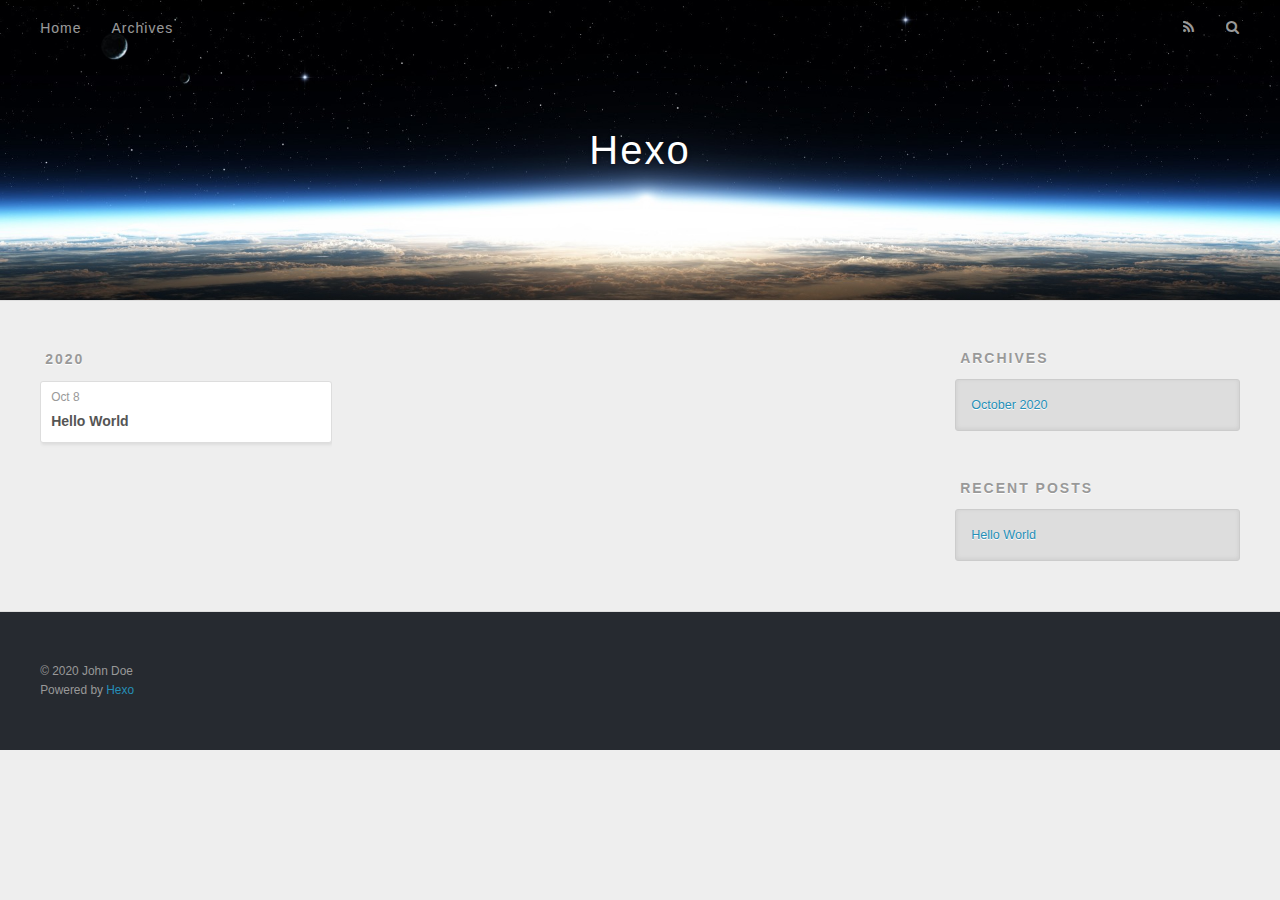
==== archives/index.html @ bf4c4997 "Site updated: 2020-10-08 22:23:46" ====
<!DOCTYPE html>
<html>
<head>
  <meta charset="utf-8">
  

  
  <title>Archives | Hexo</title>
  <meta name="viewport" content="width=device-width, initial-scale=1, maximum-scale=1">
  <meta property="og:type" content="website">
<meta property="og:title" content="Hexo">
<meta property="og:url" content="http://example.com/archives/index.html">
<meta property="og:site_name" content="Hexo">
<meta property="og:locale" content="en_US">
<meta property="article:author" content="John Doe">
<meta name="twitter:card" content="summary">
  
    <link rel="alternate" href="/atom.xml" title="Hexo" type="application/atom+xml">
  
  
    <link rel="icon" href="/favicon.png">
  
  
    <link href="//fonts.googleapis.com/css?family=Source+Code+Pro" rel="stylesheet" type="text/css">
  
  
<link rel="stylesheet" href="/css/style.css">

<meta name="generator" content="Hexo 5.2.0"></head>

<body>
  <div id="container">
    <div id="wrap">
      <header id="header">
  <div id="banner"></div>
  <div id="header-outer" class="outer">
    <div id="header-title" class="inner">
      <h1 id="logo-wrap">
        <a href="/" id="logo">Hexo</a>
      </h1>
      
    </div>
    <div id="header-inner" class="inner">
      <nav id="main-nav">
        <a id="main-nav-toggle" class="nav-icon"></a>
        
          <a class="main-nav-link" href="/">Home</a>
        
          <a class="main-nav-link" href="/archives">Archives</a>
        
      </nav>
      <nav id="sub-nav">
        
          <a id="nav-rss-link" class="nav-icon" href="/atom.xml" title="RSS Feed"></a>
        
        <a id="nav-search-btn" class="nav-icon" title="Search"></a>
      </nav>
      <div id="search-form-wrap">
        <form action="//google.com/search" method="get" accept-charset="UTF-8" class="search-form"><input type="search" name="q" class="search-form-input" placeholder="Search"><button type="submit" class="search-form-submit">&#xF002;</button><input type="hidden" name="sitesearch" value="http://example.com"></form>
      </div>
    </div>
  </div>
</header>
      <div class="outer">
        <section id="main">
  
  
    
    
      
      
      <section class="archives-wrap">
        <div class="archive-year-wrap">
          <a href="/archives/2020" class="archive-year">2020</a>
        </div>
        <div class="archives">
    
    <article class="archive-article archive-type-post">
  <div class="archive-article-inner">
    <header class="archive-article-header">
      <a href="/2020/10/08/hello-world/" class="archive-article-date">
  <time datetime="2020-10-08T14:12:36.880Z" itemprop="datePublished">Oct 8</time>
</a>
      
  
    <h1 itemprop="name">
      <a class="archive-article-title" href="/2020/10/08/hello-world/">Hello World</a>
    </h1>
  

    </header>
  </div>
</article>
  
  
    </div></section>
  


</section>
        
          <aside id="sidebar">
  
    

  
    

  
    
  
    
  <div class="widget-wrap">
    <h3 class="widget-title">Archives</h3>
    <div class="widget">
      <ul class="archive-list"><li class="archive-list-item"><a class="archive-list-link" href="/archives/2020/10/">October 2020</a></li></ul>
    </div>
  </div>


  
    
  <div class="widget-wrap">
    <h3 class="widget-title">Recent Posts</h3>
    <div class="widget">
      <ul>
        
          <li>
            <a href="/2020/10/08/hello-world/">Hello World</a>
          </li>
        
      </ul>
    </div>
  </div>

  
</aside>
        
      </div>
      <footer id="footer">
  
  <div class="outer">
    <div id="footer-info" class="inner">
      &copy; 2020 John Doe<br>
      Powered by <a href="http://hexo.io/" target="_blank">Hexo</a>
    </div>
  </div>
</footer>
    </div>
    <nav id="mobile-nav">
  
    <a href="/" class="mobile-nav-link">Home</a>
  
    <a href="/archives" class="mobile-nav-link">Archives</a>
  
</nav>
    

<script src="//ajax.googleapis.com/ajax/libs/jquery/2.0.3/jquery.min.js"></script>


  
<link rel="stylesheet" href="/fancybox/jquery.fancybox.css">

  
<script src="/fancybox/jquery.fancybox.pack.js"></script>




<script src="/js/script.js"></script>




  </div>
</body>
</html>
---- css/style.css ----
body {
  width: 100%;
}
body:before,
body:after {
  content: "";
  display: table;
}
body:after {
  clear: both;
}
html,
body,
div,
span,
applet,
object,
iframe,
h1,
h2,
h3,
h4,
h5,
h6,
p,
blockquote,
pre,
a,
abbr,
acronym,
address,
big,
cite,
code,
del,
dfn,
em,
img,
ins,
kbd,
q,
s,
samp,
small,
strike,
strong,
sub,
sup,
tt,
var,
dl,
dt,
dd,
ol,
ul,
li,
fieldset,
form,
label,
legend,
table,
caption,
tbody,
tfoot,
thead,
tr,
th,
td {
  margin: 0;
  padding: 0;
  border: 0;
  outline: 0;
  font-weight: inherit;
  font-style: inherit;
  font-family: inherit;
  font-size: 100%;
  vertical-align: baseline;
}
body {
  line-height: 1;
  color: #000;
  background: #fff;
}
ol,
ul {
  list-style: none;
}
table {
  border-collapse: separate;
  border-spacing: 0;
  vertical-align: middle;
}
caption,
th,
td {
  text-align: left;
  font-weight: normal;
  vertical-align: middle;
}
a img {
  border: none;
}
input,
button {
  margin: 0;
  padding: 0;
}
input::-moz-focus-inner,
button::-moz-focus-inner {
  border: 0;
  padding: 0;
}
@font-face {
  font-family: FontAwesome;
  font-style: normal;
  font-weight: normal;
  src: url("fonts/fontawesome-webfont.eot?v=#4.0.3");
  src: url("fonts/fontawesome-webfont.eot?#iefix&v=#4.0.3") format("embedded-opentype"), url("fonts/fontawesome-webfont.woff?v=#4.0.3") format("woff"), url("fonts/fontawesome-webfont.ttf?v=#4.0.3") format("truetype"), url("fonts/fontawesome-webfont.svg#fontawesomeregular?v=#4.0.3") format("svg");
}
html,
body,
#container {
  height: 100%;
}
body {
  background: #eee;
  font: 14px -apple-system, BlinkMacSystemFont, "Segoe UI", "Roboto", "Oxygen", "Ubuntu", "Cantarell", "Fira Sans", "Droid Sans", "Helvetica Neue", sans-serif;
  -webkit-text-size-adjust: 100%;
}
.outer {
  max-width: 1220px;
  margin: 0 auto;
  padding: 0 20px;
}
.outer:before,
.outer:after {
  content: "";
  display: table;
}
.outer:after {
  clear: both;
}
.inner {
  display: inline;
  float: left;
  width: 98.33333333333333%;
  margin: 0 0.833333333333333%;
}
.left,
.alignleft {
  float: left;
}
.right,
.alignright {
  float: right;
}
.clear {
  clear: both;
}
#container {
  position: relative;
}
.mobile-nav-on {
  overflow: hidden;
}
#wrap {
  height: 100%;
  width: 100%;
  position: absolute;
  top: 0;
  left: 0;
  -webkit-transition: 0.2s ease-out;
  -moz-transition: 0.2s ease-out;
  -ms-transition: 0.2s ease-out;
  transition: 0.2s ease-out;
  z-index: 1;
  background: #eee;
}
.mobile-nav-on #wrap {
  left: 280px;
}
@media screen and (min-width: 768px) {
  #main {
    display: inline;
    float: left;
    width: 73.33333333333333%;
    margin: 0 0.833333333333333%;
  }
}
.article-date,
.article-category-link,
.archive-year,
.widget-title {
  text-decoration: none;
  text-transform: uppercase;
  letter-spacing: 2px;
  color: #999;
  margin-bottom: 1em;
  margin-left: 5px;
  line-height: 1em;
  text-shadow: 0 1px #fff;
  font-weight: bold;
}
.article-inner,
.archive-article-inner {
  background: #fff;
  -webkit-box-shadow: 1px 2px 3px #ddd;
  box-shadow: 1px 2px 3px #ddd;
  border: 1px solid #ddd;
  border-radius: 3px;
}
.article-entry h1,
.widget h1 {
  font-size: 2em;
}
.article-entry h2,
.widget h2 {
  font-size: 1.5em;
}
.article-entry h3,
.widget h3 {
  font-size: 1.3em;
}
.article-entry h4,
.widget h4 {
  font-size: 1.2em;
}
.article-entry h5,
.widget h5 {
  font-size: 1em;
}
.article-entry h6,
.widget h6 {
  font-size: 1em;
  color: #999;
}
.article-entry hr,
.widget hr {
  border: 1px dashed #ddd;
}
.article-entry strong,
.widget strong {
  font-weight: bold;
}
.article-entry em,
.widget em,
.article-entry cite,
.widget cite {
  font-style: italic;
}
.article-entry sup,
.widget sup,
.article-entry sub,
.widget sub {
  font-size: 0.75em;
  line-height: 0;
  position: relative;
  vertical-align: baseline;
}
.article-entry sup,
.widget sup {
  top: -0.5em;
}
.article-entry sub,
.widget sub {
  bottom: -0.2em;
}
.article-entry small,
.widget small {
  font-size: 0.85em;
}
.article-entry acronym,
.widget acronym,
.article-entry abbr,
.widget abbr {
  border-bottom: 1px dotted;
}
.article-entry ul,
.widget ul,
.article-entry ol,
.widget ol,
.article-entry dl,
.widget dl {
  margin: 0 20px;
  line-height: 1.6em;
}
.article-entry ul ul,
.widget ul ul,
.article-entry ol ul,
.widget ol ul,
.article-entry ul ol,
.widget ul ol,
.article-entry ol ol,
.widget ol ol {
  margin-top: 0;
  margin-bottom: 0;
}
.article-entry ul,
.widget ul {
  list-style: disc;
}
.article-entry ol,
.widget ol {
  list-style: decimal;
}
.article-entry dt,
.widget dt {
  font-weight: bold;
}
#header {
  height: 300px;
  position: relative;
  border-bottom: 1px solid #ddd;
}
#header:before,
#header:after {
  content: "";
  position: absolute;
  left: 0;
  right: 0;
  height: 40px;
}
#header:before {
  top: 0;
  background: -webkit-linear-gradient(rgba(0,0,0,0.2), transparent);
  background: -moz-linear-gradient(rgba(0,0,0,0.2), transparent);
  background: -ms-linear-gradient(rgba(0,0,0,0.2), transparent);
  background: linear-gradient(rgba(0,0,0,0.2), transparent);
}
#header:after {
  bottom: 0;
  background: -webkit-linear-gradient(transparent, rgba(0,0,0,0.2));
  background: -moz-linear-gradient(transparent, rgba(0,0,0,0.2));
  background: -ms-linear-gradient(transparent, rgba(0,0,0,0.2));
  background: linear-gradient(transparent, rgba(0,0,0,0.2));
}
#header-outer {
  height: 100%;
  position: relative;
}
#header-inner {
  position: relative;
  overflow: hidden;
}
#banner {
  position: absolute;
  top: 0;
  left: 0;
  width: 100%;
  height: 100%;
  background: url("images/banner.jpg") center #000;
  -webkit-background-size: cover;
  -moz-background-size: cover;
  background-size: cover;
  z-index: -1;
}
#header-title {
  text-align: center;
  height: 40px;
  position: absolute;
  top: 50%;
  left: 0;
  margin-top: -20px;
}
#logo,
#subtitle {
  text-decoration: none;
  color: #fff;
  font-weight: 300;
  text-shadow: 0 1px 4px rgba(0,0,0,0.3);
}
#logo {
  font-size: 40px;
  line-height: 40px;
  letter-spacing: 2px;
}
#subtitle {
  font-size: 16px;
  line-height: 16px;
  letter-spacing: 1px;
}
#subtitle-wrap {
  margin-top: 16px;
}
#main-nav {
  float: left;
  margin-left: -15px;
}
.nav-icon,
.main-nav-link {
  float: left;
  color: #fff;
  opacity: 0.6;
  text-decoration: none;
  text-shadow: 0 1px rgba(0,0,0,0.2);
  -webkit-transition: opacity 0.2s;
  -moz-transition: opacity 0.2s;
  -ms-transition: opacity 0.2s;
  transition: opacity 0.2s;
  display: block;
  padding: 20px 15px;
}
.nav-icon:hover,
.main-nav-link:hover {
  opacity: 1;
}
.nav-icon {
  font-family: FontAwesome;
  text-align: center;
  font-size: 14px;
  width: 14px;
  height: 14px;
  padding: 20px 15px;
  position: relative;
  cursor: pointer;
}
.main-nav-link {
  font-weight: 300;
  letter-spacing: 1px;
}
@media screen and (max-width: 479px) {
  .main-nav-link {
    display: none;
  }
}
#main-nav-toggle {
  display: none;
}
#main-nav-toggle:before {
  content: "\f0c9";
}
@media screen and (max-width: 479px) {
  #main-nav-toggle {
    display: block;
  }
}
#sub-nav {
  float: right;
  margin-right: -15px;
}
#nav-rss-link:before {
  content: "\f09e";
}
#nav-search-btn:before {
  content: "\f002";
}
#search-form-wrap {
  position: absolute;
  top: 15px;
  width: 150px;
  height: 30px;
  right: -150px;
  opacity: 0;
  -webkit-transition: 0.2s ease-out;
  -moz-transition: 0.2s ease-out;
  -ms-transition: 0.2s ease-out;
  transition: 0.2s ease-out;
}
#search-form-wrap.on {
  opacity: 1;
  right: 0;
}
@media screen and (max-width: 479px) {
  #search-form-wrap {
    width: 100%;
    right: -100%;
  }
}
.search-form {
  position: absolute;
  top: 0;
  left: 0;
  right: 0;
  background: #fff;
  padding: 5px 15px;
  border-radius: 15px;
  -webkit-box-shadow: 0 0 10px rgba(0,0,0,0.3);
  box-shadow: 0 0 10px rgba(0,0,0,0.3);
}
.search-form-input {
  border: none;
  background: none;
  color: #555;
  width: 100%;
  font: 13px -apple-system, BlinkMacSystemFont, "Segoe UI", "Roboto", "Oxygen", "Ubuntu", "Cantarell", "Fira Sans", "Droid Sans", "Helvetica Neue", sans-serif;
  outline: none;
}
.search-form-input::-webkit-search-results-decoration,
.search-form-input::-webkit-search-cancel-button {
  -webkit-appearance: none;
}
.search-form-submit {
  position: absolute;
  top: 50%;
  right: 10px;
  margin-top: -7px;
  font: 13px FontAwesome;
  border: none;
  background: none;
  color: #bbb;
  cursor: pointer;
}
.search-form-submit:hover,
.search-form-submit:focus {
  color: #777;
}
.article {
  margin: 50px 0;
}
.article-inner {
  overflow: hidden;
}
.article-meta:before,
.article-meta:after {
  content: "";
  display: table;
}
.article-meta:after {
  clear: both;
}
.article-date {
  float: left;
}
.article-category {
  float: left;
  line-height: 1em;
  color: #ccc;
  text-shadow: 0 1px #fff;
  margin-left: 8px;
}
.article-category:before {
  content: "\2022";
}
.article-category-link {
  margin: 0 12px 1em;
}
.article-header {
  padding: 20px 20px 0;
}
.article-title {
  text-decoration: none;
  font-size: 2em;
  font-weight: bold;
  color: #555;
  line-height: 1.1em;
  -webkit-transition: color 0.2s;
  -moz-transition: color 0.2s;
  -ms-transition: color 0.2s;
  transition: color 0.2s;
}
a.article-title:hover {
  color: #258fb8;
}
.article-entry {
  color: #555;
  padding: 0 20px;
}
.article-entry:before,
.article-entry:after {
  content: "";
  display: table;
}
.article-entry:after {
  clear: both;
}
.article-entry p,
.article-entry table {
  line-height: 1.6em;
  margin: 1.6em 0;
}
.article-entry h1,
.article-entry h2,
.article-entry h3,
.article-entry h4,
.article-entry h5,
.article-entry h6 {
  font-weight: bold;
}
.article-entry h1,
.article-entry h2,
.article-entry h3,
.article-entry h4,
.article-entry h5,
.article-entry h6 {
  line-height: 1.1em;
  margin: 1.1em 0;
}
.article-entry a {
  color: #258fb8;
  text-decoration: none;
}
.article-entry a:hover {
  text-decoration: underline;
}
.article-entry ul,
.article-entry ol,
.article-entry dl {
  margin-top: 1.6em;
  margin-bottom: 1.6em;
}
.article-entry img,
.article-entry video {
  max-width: 100%;
  height: auto;
  display: block;
  margin: auto;
}
.article-entry iframe {
  border: none;
}
.article-entry table {
  width: 100%;
  border-collapse: collapse;
  border-spacing: 0;
}
.article-entry th {
  font-weight: bold;
  border-bottom: 3px solid #ddd;
  padding-bottom: 0.5em;
}
.article-entry td {
  border-bottom: 1px solid #ddd;
  padding: 10px 0;
}
.article-entry blockquote {
  font-family: Georgia, "Times New Roman", serif;
  font-size: 1.4em;
  margin: 1.6em 20px;
  text-align: center;
}
.article-entry blockquote footer {
  font-size: 14px;
  margin: 1.6em 0;
  font-family: -apple-system, BlinkMacSystemFont, "Segoe UI", "Roboto", "Oxygen", "Ubuntu", "Cantarell", "Fira Sans", "Droid Sans", "Helvetica Neue", sans-serif;
}
.article-entry blockquote footer cite:before {
  content: "—";
  padding: 0 0.5em;
}
.article-entry .pullquote {
  text-align: left;
  width: 45%;
  margin: 0;
}
.article-entry .pullquote.left {
  margin-left: 0.5em;
  margin-right: 1em;
}
.article-entry .pullquote.right {
  margin-right: 0.5em;
  margin-left: 1em;
}
.article-entry .caption {
  color: #999;
  display: block;
  font-size: 0.9em;
  margin-top: 0.5em;
  position: relative;
  text-align: center;
}
.article-entry .video-container {
  position: relative;
  padding-top: 56.25%;
  height: 0;
  overflow: hidden;
}
.article-entry .video-container iframe,
.article-entry .video-container object,
.article-entry .video-container embed {
  position: absolute;
  top: 0;
  left: 0;
  width: 100%;
  height: 100%;
  margin-top: 0;
}
.article-more-link a {
  display: inline-block;
  line-height: 1em;
  padding: 6px 15px;
  border-radius: 15px;
  background: #eee;
  color: #999;
  text-shadow: 0 1px #fff;
  text-decoration: none;
}
.article-more-link a:hover {
  background: #258fb8;
  color: #fff;
  text-decoration: none;
  text-shadow: 0 1px #1e7293;
}
.article-footer {
  font-size: 0.85em;
  line-height: 1.6em;
  border-top: 1px solid #ddd;
  padding-top: 1.6em;
  margin: 0 20px 20px;
}
.article-footer:before,
.article-footer:after {
  content: "";
  display: table;
}
.article-footer:after {
  clear: both;
}
.article-footer a {
  color: #999;
  text-decoration: none;
}
.article-footer a:hover {
  color: #555;
}
.article-tag-list-item {
  float: left;
  margin-right: 10px;
}
.article-tag-list-link:before {
  content: "#";
}
.article-comment-link {
  float: right;
}
.article-comment-link:before {
  content: "\f075";
  font-family: FontAwesome;
  padding-right: 8px;
}
.article-share-link {
  cursor: pointer;
  float: right;
  margin-left: 20px;
}
.article-share-link:before {
  content: "\f064";
  font-family: FontAwesome;
  padding-right: 6px;
}
#article-nav {
  position: relative;
}
#article-nav:before,
#article-nav:after {
  content: "";
  display: table;
}
#article-nav:after {
  clear: both;
}
@media screen and (min-width: 768px) {
  #article-nav {
    margin: 50px 0;
  }
  #article-nav:before {
    width: 8px;
    height: 8px;
    position: absolute;
    top: 50%;
    left: 50%;
    margin-top: -4px;
    margin-left: -4px;
    content: "";
    border-radius: 50%;
    background: #ddd;
    -webkit-box-shadow: 0 1px 2px #fff;
    box-shadow: 0 1px 2px #fff;
  }
}
.article-nav-link-wrap {
  text-decoration: none;
  text-shadow: 0 1px #fff;
  color: #999;
  -webkit-box-sizing: border-box;
  -moz-box-sizing: border-box;
  box-sizing: border-box;
  margin-top: 50px;
  text-align: center;
  display: block;
}
.article-nav-link-wrap:hover {
  color: #555;
}
@media screen and (min-width: 768px) {
  .article-nav-link-wrap {
    width: 50%;
    margin-top: 0;
  }
}
@media screen and (min-width: 768px) {
  #article-nav-newer {
    float: left;
    text-align: right;
    padding-right: 20px;
  }
}
@media screen and (min-width: 768px) {
  #article-nav-older {
    float: right;
    text-align: left;
    padding-left: 20px;
  }
}
.article-nav-caption {
  text-transform: uppercase;
  letter-spacing: 2px;
  color: #ddd;
  line-height: 1em;
  font-weight: bold;
}
#article-nav-newer .article-nav-caption {
  margin-right: -2px;
}
.article-nav-title {
  font-size: 0.85em;
  line-height: 1.6em;
  margin-top: 0.5em;
}
.article-share-box {
  position: absolute;
  display: none;
  background: #fff;
  -webkit-box-shadow: 1px 2px 10px rgba(0,0,0,0.2);
  box-shadow: 1px 2px 10px rgba(0,0,0,0.2);
  border-radius: 3px;
  margin-left: -145px;
  overflow: hidden;
  z-index: 1;
}
.article-share-box.on {
  display: block;
}
.article-share-input {
  width: 100%;
  background: none;
  -webkit-box-sizing: border-box;
  -moz-box-sizing: border-box;
  box-sizing: border-box;
  font: 14px -apple-system, BlinkMacSystemFont, "Segoe UI", "Roboto", "Oxygen", "Ubuntu", "Cantarell", "Fira Sans", "Droid Sans", "Helvetica Neue", sans-serif;
  padding: 0 15px;
  color: #555;
  outline: none;
  border: 1px solid #ddd;
  border-radius: 3px 3px 0 0;
  height: 36px;
  line-height: 36px;
}
.article-share-links {
  background: #eee;
}
.article-share-links:before,
.article-share-links:after {
  content: "";
  display: table;
}
.article-share-links:after {
  clear: both;
}
.article-share-twitter,
.article-share-facebook,
.article-share-pinterest,
.article-share-google {
  width: 50px;
  height: 36px;
  display: block;
  float: left;
  position: relative;
  color: #999;
  text-shadow: 0 1px #fff;
}
.article-share-twitter:before,
.article-share-facebook:before,
.article-share-pinterest:before,
.article-share-google:before {
  font-size: 20px;
  font-family: FontAwesome;
  width: 20px;
  height: 20px;
  position: absolute;
  top: 50%;
  left: 50%;
  margin-top: -10px;
  margin-left: -10px;
  text-align: center;
}
.article-share-twitter:hover,
.article-share-facebook:hover,
.article-share-pinterest:hover,
.article-share-google:hover {
  color: #fff;
}
.article-share-twitter:before {
  content: "\f099";
}
.article-share-twitter:hover {
  background: #00aced;
  text-shadow: 0 1px #008abe;
}
.article-share-facebook:before {
  content: "\f09a";
}
.article-share-facebook:hover {
  background: #3b5998;
  text-shadow: 0 1px #2f477a;
}
.article-share-pinterest:before {
  content: "\f0d2";
}
.article-share-pinterest:hover {
  background: #cb2027;
  text-shadow: 0 1px #a21a1f;
}
.article-share-google:before {
  content: "\f0d5";
}
.article-share-google:hover {
  background: #dd4b39;
  text-shadow: 0 1px #be3221;
}
.article-gallery {
  background: #000;
  position: relative;
}
.article-gallery-photos {
  position: relative;
  overflow: hidden;
}
.article-gallery-img {
  display: none;
  max-width: 100%;
}
.article-gallery-img:first-child {
  display: block;
}
.article-gallery-img.loaded {
  position: absolute;
  display: block;
}
.article-gallery-img img {
  display: block;
  max-width: 100%;
  margin: 0 auto;
}
#comments {
  background: #fff;
  -webkit-box-shadow: 1px 2px 3px #ddd;
  box-shadow: 1px 2px 3px #ddd;
  padding: 20px;
  border: 1px solid #ddd;
  border-radius: 3px;
  margin: 50px 0;
}
#comments a {
  color: #258fb8;
}
.archives-wrap {
  margin: 50px 0;
}
.archives:before,
.archives:after {
  content: "";
  display: table;
}
.archives:after {
  clear: both;
}
.archive-year-wrap {
  margin-bottom: 1em;
}
.archives {
  -webkit-column-gap: 10px;
  -moz-column-gap: 10px;
  column-gap: 10px;
}
@media screen and (min-width: 480px) and (max-width: 767px) {
  .archives {
    -webkit-column-count: 2;
    -moz-column-count: 2;
    column-count: 2;
  }
}
@media screen and (min-width: 768px) {
  .archives {
    -webkit-column-count: 3;
    -moz-column-count: 3;
    column-count: 3;
  }
}
.archive-article {
  -webkit-column-break-inside: avoid;
  page-break-inside: avoid;
  overflow: hidden;
  break-inside: avoid-column;
}
.archive-article-inner {
  padding: 10px;
  margin-bottom: 15px;
}
.archive-article-title {
  text-decoration: none;
  font-weight: bold;
  color: #555;
  -webkit-transition: color 0.2s;
  -moz-transition: color 0.2s;
  -ms-transition: color 0.2s;
  transition: color 0.2s;
  line-height: 1.6em;
}
.archive-article-title:hover {
  color: #258fb8;
}
.archive-article-footer {
  margin-top: 1em;
}
.archive-article-date {
  color: #999;
  text-decoration: none;
  font-size: 0.85em;
  line-height: 1em;
  margin-bottom: 0.5em;
  display: block;
}
#page-nav {
  margin: 50px auto;
  background: #fff;
  -webkit-box-shadow: 1px 2px 3px #ddd;
  box-shadow: 1px 2px 3px #ddd;
  border: 1px solid #ddd;
  border-radius: 3px;
  text-align: center;
  color: #999;
  overflow: hidden;
}
#page-nav:before,
#page-nav:after {
  content: "";
  display: table;
}
#page-nav:after {
  clear: both;
}
#page-nav a,
#page-nav span {
  padding: 10px 20px;
  line-height: 1;
  height: 2ex;
}
#page-nav a {
  color: #999;
  text-decoration: none;
}
#page-nav a:hover {
  background: #999;
  color: #fff;
}
#page-nav .prev {
  float: left;
}
#page-nav .next {
  float: right;
}
#page-nav .page-number {
  display: inline-block;
}
@media screen and (max-width: 479px) {
  #page-nav .page-number {
    display: none;
  }
}
#page-nav .current {
  color: #555;
  font-weight: bold;
}
#page-nav .space {
  color: #ddd;
}
#footer {
  background: #262a30;
  padding: 50px 0;
  border-top: 1px solid #ddd;
  color: #999;
}
#footer a {
  color: #258fb8;
  text-decoration: none;
}
#footer a:hover {
  text-decoration: underline;
}
#footer-info {
  line-height: 1.6em;
  font-size: 0.85em;
}
.article-entry pre,
.article-entry .highlight {
  background: #2d2d2d;
  margin: 0 -20px;
  padding: 15px 20px;
  border-style: solid;
  border-color: #ddd;
  border-width: 1px 0;
  overflow: auto;
  color: #ccc;
  line-height: 22.400000000000002px;
}
.article-entry .highlight .gutter pre,
.article-entry .gist .gist-file .gist-data .line-numbers {
  color: #666;
  font-size: 0.85em;
}
.article-entry pre,
.article-entry code {
  font-family: "Source Code Pro", Consolas, Monaco, Menlo, Consolas, monospace;
}
.article-entry code {
  background: #eee;
  text-shadow: 0 1px #fff;
  padding: 0 0.3em;
}
.article-entry pre code {
  background: none;
  text-shadow: none;
  padding: 0;
}
.article-entry .highlight pre {
  border: none;
  margin: 0;
  padding: 0;
}
.article-entry .highlight table {
  margin: 0;
  width: auto;
}
.article-entry .highlight td {
  border: none;
  padding: 0;
}
.article-entry .highlight figcaption {
  font-size: 0.85em;
  color: #999;
  line-height: 1em;
  margin-bottom: 1em;
}
.article-entry .highlight figcaption:before,
.article-entry .highlight figcaption:after {
  content: "";
  display: table;
}
.article-entry .highlight figcaption:after {
  clear: both;
}
.article-entry .highlight figcaption a {
  float: right;
}
.article-entry .highlight .gutter pre {
  text-align: right;
  padding-right: 20px;
}
.article-entry .highlight .line {
  height: 22.400000000000002px;
}
.article-entry .highlight .line.marked {
  background: #515151;
}
.article-entry .gist {
  margin: 0 -20px;
  border-style: solid;
  border-color: #ddd;
  border-width: 1px 0;
  background: #2d2d2d;
  padding: 15px 20px 15px 0;
}
.article-entry .gist .gist-file {
  border: none;
  font-family: "Source Code Pro", Consolas, Monaco, Menlo, Consolas, monospace;
  margin: 0;
}
.article-entry .gist .gist-file .gist-data {
  background: none;
  border: none;
}
.article-entry .gist .gist-file .gist-data .line-numbers {
  background: none;
  border: none;
  padding: 0 20px 0 0;
}
.article-entry .gist .gist-file .gist-data .line-data {
  padding: 0 !important;
}
.article-entry .gist .gist-file .highlight {
  margin: 0;
  padding: 0;
  border: none;
}
.article-entry .gist .gist-file .gist-meta {
  background: #2d2d2d;
  color: #999;
  font: 0.85em -apple-system, BlinkMacSystemFont, "Segoe UI", "Roboto", "Oxygen", "Ubuntu", "Cantarell", "Fira Sans", "Droid Sans", "Helvetica Neue", sans-serif;
  text-shadow: 0 0;
  padding: 0;
  margin-top: 1em;
  margin-left: 20px;
}
.article-entry .gist .gist-file .gist-meta a {
  color: #258fb8;
  font-weight: normal;
}
.article-entry .gist .gist-file .gist-meta a:hover {
  text-decoration: underline;
}
pre .comment,
pre .title {
  color: #999;
}
pre .variable,
pre .attribute,
pre .tag,
pre .regexp,
pre .ruby .constant,
pre .xml .tag .title,
pre .xml .pi,
pre .xml .doctype,
pre .html .doctype,
pre .css .id,
pre .css .class,
pre .css .pseudo {
  color: #f2777a;
}
pre .number,
pre .preprocessor,
pre .built_in,
pre .literal,
pre .params,
pre .constant {
  color: #f99157;
}
pre .class,
pre .ruby .class .title,
pre .css .rules .attribute {
  color: #9c9;
}
pre .string,
pre .value,
pre .inheritance,
pre .header,
pre .ruby .symbol,
pre .xml .cdata {
  color: #9c9;
}
pre .css .hexcolor {
  color: #6cc;
}
pre .function,
pre .python .decorator,
pre .python .title,
pre .ruby .function .title,
pre .ruby .title .keyword,
pre .perl .sub,
pre .javascript .title,
pre .coffeescript .title {
  color: #69c;
}
pre .keyword,
pre .javascript .function {
  color: #c9c;
}
@media screen and (max-width: 479px) {
  #mobile-nav {
    position: absolute;
    top: 0;
    left: 0;
    width: 280px;
    height: 100%;
    background: #191919;
    border-right: 1px solid #fff;
  }
}
@media screen and (max-width: 479px) {
  .mobile-nav-link {
    display: block;
    color: #999;
    text-decoration: none;
    padding: 15px 20px;
    font-weight: bold;
  }
  .mobile-nav-link:hover {
    color: #fff;
  }
}
@media screen and (min-width: 768px) {
  #sidebar {
    display: inline;
    float: left;
    width: 23.333333333333332%;
    margin: 0 0.833333333333333%;
  }
}
.widget-wrap {
  margin: 50px 0;
}
.widget {
  color: #777;
  text-shadow: 0 1px #fff;
  background: #ddd;
  -webkit-box-shadow: 0 -1px 4px #ccc inset;
  box-shadow: 0 -1px 4px #ccc inset;
  border: 1px solid #ccc;
  padding: 15px;
  border-radius: 3px;
}
.widget a {
  color: #258fb8;
  text-decoration: none;
}
.widget a:hover {
  text-decoration: underline;
}
.widget ul ul,
.widget ol ul,
.widget dl ul,
.widget ul ol,
.widget ol ol,
.widget dl ol,
.widget ul dl,
.widget ol dl,
.widget dl dl {
  margin-left: 15px;
  list-style: disc;
}
.widget {
  line-height: 1.6em;
  word-wrap: break-word;
  font-size: 0.9em;
}
.widget ul,
.widget ol {
  list-style: none;
  margin: 0;
}
.widget ul ul,
.widget ol ul,
.widget ul ol,
.widget ol ol {
  margin: 0 20px;
}
.widget ul ul,
.widget ol ul {
  list-style: disc;
}
.widget ul ol,
.widget ol ol {
  list-style: decimal;
}
.category-list-count,
.tag-list-count,
.archive-list-count {
  padding-left: 5px;
  color: #999;
  font-size: 0.85em;
}
.category-list-count:before,
.tag-list-count:before,
.archive-list-count:before {
  content: "(";
}
.category-list-count:after,
.tag-list-count:after,
.archive-list-count:after {
  content: ")";
}
.tagcloud a {
  margin-right: 5px;
  display: inline-block;
}
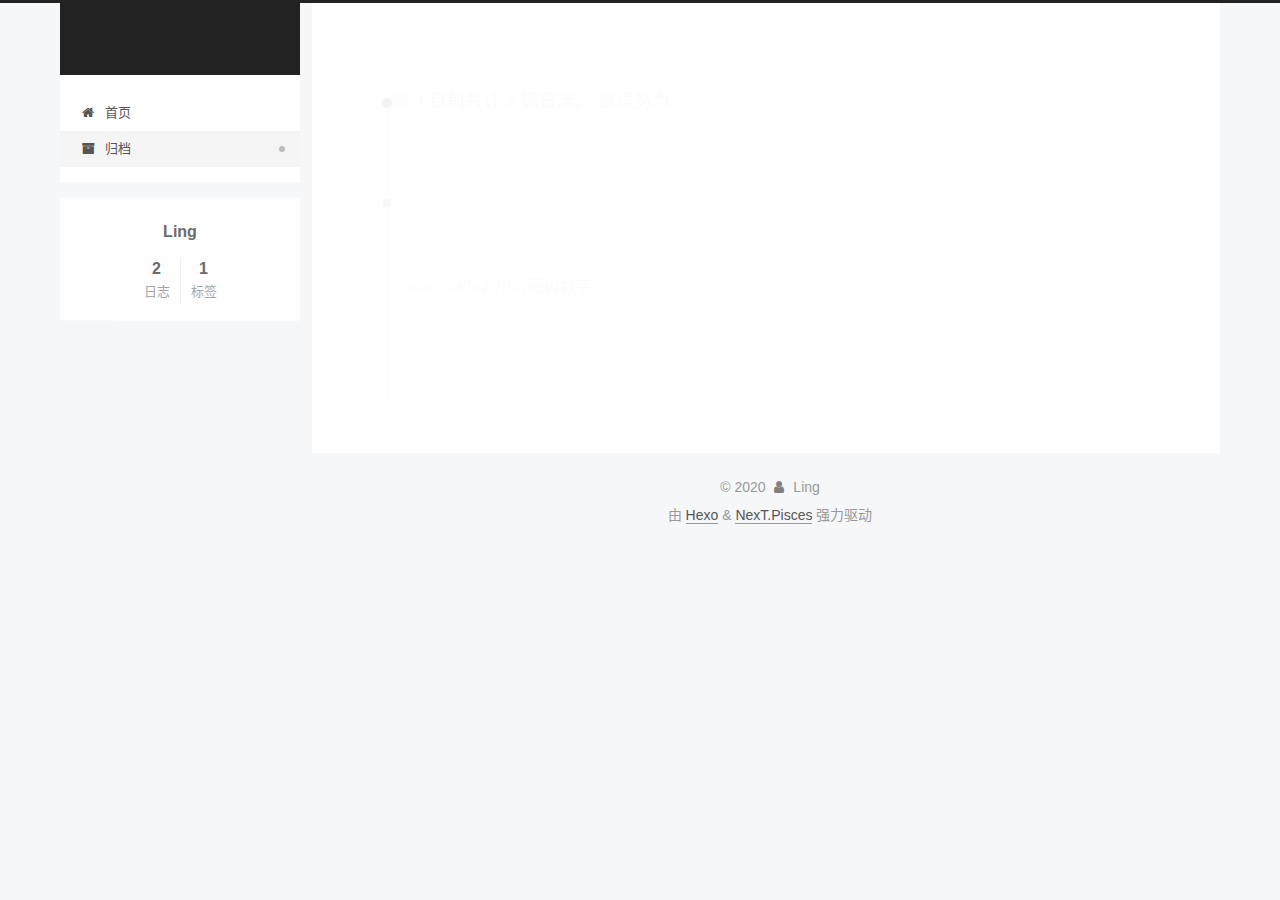
==== commit 1ae9a3af: "Site updated: 2020-10-09 00:16:24" ====
--- a/archives/index.html
+++ b/archives/index.html
@@ -1,178 +1,365 @@
 <!DOCTYPE html>
-<html>
+<html lang="zh-CN">
 <head>
-  <meta charset="utf-8">
-  
-
-  
-  <title>Archives | Hexo</title>
-  <meta name="viewport" content="width=device-width, initial-scale=1, maximum-scale=1">
+  <meta charset="UTF-8">
+<meta name="viewport" content="width=device-width, initial-scale=1, maximum-scale=2">
+<meta name="theme-color" content="#222">
+<meta name="generator" content="Hexo 5.2.0">
+  <link rel="apple-touch-icon" sizes="180x180" href="/images/apple-touch-icon-next.png">
+  <link rel="icon" type="image/png" sizes="32x32" href="/images/favicon-32x32-next.png">
+  <link rel="icon" type="image/png" sizes="16x16" href="/images/favicon-16x16-next.png">
+  <link rel="mask-icon" href="/images/logo.svg" color="#222">
+
+<link rel="stylesheet" href="/css/main.css">
+
+
+<link rel="stylesheet" href="/lib/font-awesome/css/font-awesome.min.css">
+
+<script id="hexo-configurations">
+    var NexT = window.NexT || {};
+    var CONFIG = {"hostname":"example.com","root":"/","scheme":"Pisces","version":"7.8.0","exturl":false,"sidebar":{"position":"left","display":"post","padding":18,"offset":12,"onmobile":false},"copycode":{"enable":false,"show_result":false,"style":null},"back2top":{"enable":true,"sidebar":false,"scrollpercent":false},"bookmark":{"enable":false,"color":"#222","save":"auto"},"fancybox":false,"mediumzoom":false,"lazyload":false,"pangu":false,"comments":{"style":"tabs","active":null,"storage":true,"lazyload":false,"nav":null},"algolia":{"hits":{"per_page":10},"labels":{"input_placeholder":"Search for Posts","hits_empty":"We didn't find any results for the search: ${query}","hits_stats":"${hits} results found in ${time} ms"}},"localsearch":{"enable":false,"trigger":"auto","top_n_per_article":1,"unescape":false,"preload":false},"motion":{"enable":true,"async":false,"transition":{"post_block":"fadeIn","post_header":"slideDownIn","post_body":"slideDownIn","coll_header":"slideLeftIn","sidebar":"slideUpIn"}}};
+  </script>
+
   <meta property="og:type" content="website">
-<meta property="og:title" content="Hexo">
+<meta property="og:title">
 <meta property="og:url" content="http://example.com/archives/index.html">
-<meta property="og:site_name" content="Hexo">
-<meta property="og:locale" content="en_US">
-<meta property="article:author" content="John Doe">
+<meta property="og:site_name">
+<meta property="og:locale" content="zh_CN">
+<meta property="article:author" content="Ling">
+<meta property="article:tag" content="keyword">
 <meta name="twitter:card" content="summary">
-  
-    <link rel="alternate" href="/atom.xml" title="Hexo" type="application/atom+xml">
-  
-  
-    <link rel="icon" href="/favicon.png">
-  
-  
-    <link href="//fonts.googleapis.com/css?family=Source+Code+Pro" rel="stylesheet" type="text/css">
-  
-  
-<link rel="stylesheet" href="/css/style.css">
-
-<meta name="generator" content="Hexo 5.2.0"></head>
-
-<body>
-  <div id="container">
-    <div id="wrap">
-      <header id="header">
-  <div id="banner"></div>
-  <div id="header-outer" class="outer">
-    <div id="header-title" class="inner">
-      <h1 id="logo-wrap">
-        <a href="/" id="logo">Hexo</a>
-      </h1>
+
+<link rel="canonical" href="http://example.com/archives/">
+
+
+<script id="page-configurations">
+  // https://hexo.io/docs/variables.html
+  CONFIG.page = {
+    sidebar: "",
+    isHome : false,
+    isPost : false,
+    lang   : 'zh-CN'
+  };
+</script>
+
+  <title>归档 | </title>
+  
+
+
+
+
+
+
+  <noscript>
+  <style>
+  .use-motion .brand,
+  .use-motion .menu-item,
+  .sidebar-inner,
+  .use-motion .post-block,
+  .use-motion .pagination,
+  .use-motion .comments,
+  .use-motion .post-header,
+  .use-motion .post-body,
+  .use-motion .collection-header { opacity: initial; }
+
+  .use-motion .site-title,
+  .use-motion .site-subtitle {
+    opacity: initial;
+    top: initial;
+  }
+
+  .use-motion .logo-line-before i { left: initial; }
+  .use-motion .logo-line-after i { right: initial; }
+  </style>
+</noscript>
+
+</head>
+
+<body itemscope itemtype="http://schema.org/WebPage">
+  <div class="container use-motion">
+    <div class="headband"></div>
+
+    <header class="header" itemscope itemtype="http://schema.org/WPHeader">
+      <div class="header-inner"><div class="site-brand-container">
+  <div class="site-nav-toggle">
+    <div class="toggle" aria-label="切换导航栏">
+      <span class="toggle-line toggle-line-first"></span>
+      <span class="toggle-line toggle-line-middle"></span>
+      <span class="toggle-line toggle-line-last"></span>
+    </div>
+  </div>
+
+  <div class="site-meta">
+
+    <a href="/" class="brand" rel="start">
+      <span class="logo-line-before"><i></i></span>
+      <h1 class="site-title"></h1>
+      <span class="logo-line-after"><i></i></span>
+    </a>
+  </div>
+
+  <div class="site-nav-right">
+    <div class="toggle popup-trigger">
+    </div>
+  </div>
+</div>
+
+
+
+
+<nav class="site-nav">
+  <ul id="menu" class="menu">
+        <li class="menu-item menu-item-home">
+
+    <a href="/" rel="section"><i class="fa fa-fw fa-home"></i>首页</a>
+
+  </li>
+        <li class="menu-item menu-item-archives">
+
+    <a href="/archives/" rel="section"><i class="fa fa-fw fa-archive"></i>归档</a>
+
+  </li>
+  </ul>
+</nav>
+
+
+
+
+</div>
+    </header>
+
+    
+  <div class="back-to-top">
+    <i class="fa fa-arrow-up"></i>
+    <span>0%</span>
+  </div>
+
+
+    <main class="main">
+      <div class="main-inner">
+        <div class="content-wrap">
+          
+
+          <div class="content archive">
+            
+
+  
+  
+  
+  <div class="post-block">
+    <div class="posts-collapse">
+      <div class="collection-title">
+        <span class="collection-header">嗯..! 目前共计 2 篇日志。 继续努力。</span>
+      </div>
+
       
-    </div>
-    <div id="header-inner" class="inner">
-      <nav id="main-nav">
-        <a id="main-nav-toggle" class="nav-icon"></a>
+    <div class="collection-year">
+      <span class="collection-header">2020</span>
+    </div>
+
+  <article itemscope itemtype="http://schema.org/Article">
+    <header class="post-header">
+
+      <div class="post-meta">
+        <time itemprop="dateCreated"
+              datetime="2020-10-08T22:55:53+08:00"
+              content="2020-10-08">
+          10-08
+        </time>
+      </div>
+
+      <div class="post-title">
+          <a class="post-title-link" href="/2020/10/08/circle-num-latex/" itemprop="url">
+            <span itemprop="name">LaTeX 中的圈码数字</span>
+          </a>
+      </div>
+
+    </header>
+  </article>
+
+  <article itemscope itemtype="http://schema.org/Article">
+    <header class="post-header">
+
+      <div class="post-meta">
+        <time itemprop="dateCreated"
+              datetime="2020-10-08T22:12:36+08:00"
+              content="2020-10-08">
+          10-08
+        </time>
+      </div>
+
+      <div class="post-title">
+          <a class="post-title-link" href="/2020/10/08/hello-world/" itemprop="url">
+            <span itemprop="name">Hello World</span>
+          </a>
+      </div>
+
+    </header>
+  </article>
+
+
+    </div>
+  </div>
+  
+  
+  
+
+  
+
+
+
+          </div>
+          
+
+<script>
+  window.addEventListener('tabs:register', () => {
+    let { activeClass } = CONFIG.comments;
+    if (CONFIG.comments.storage) {
+      activeClass = localStorage.getItem('comments_active') || activeClass;
+    }
+    if (activeClass) {
+      let activeTab = document.querySelector(`a[href="#comment-${activeClass}"]`);
+      if (activeTab) {
+        activeTab.click();
+      }
+    }
+  });
+  if (CONFIG.comments.storage) {
+    window.addEventListener('tabs:click', event => {
+      if (!event.target.matches('.tabs-comment .tab-content .tab-pane')) return;
+      let commentClass = event.target.classList[1];
+      localStorage.setItem('comments_active', commentClass);
+    });
+  }
+</script>
+
+        </div>
+          
+  
+  <div class="toggle sidebar-toggle">
+    <span class="toggle-line toggle-line-first"></span>
+    <span class="toggle-line toggle-line-middle"></span>
+    <span class="toggle-line toggle-line-last"></span>
+  </div>
+
+  <aside class="sidebar">
+    <div class="sidebar-inner">
+
+      <ul class="sidebar-nav motion-element">
+        <li class="sidebar-nav-toc">
+          文章目录
+        </li>
+        <li class="sidebar-nav-overview">
+          站点概览
+        </li>
+      </ul>
+
+      <!--noindex-->
+      <div class="post-toc-wrap sidebar-panel">
+      </div>
+      <!--/noindex-->
+
+      <div class="site-overview-wrap sidebar-panel">
+        <div class="site-author motion-element" itemprop="author" itemscope itemtype="http://schema.org/Person">
+  <p class="site-author-name" itemprop="name">Ling</p>
+  <div class="site-description" itemprop="description"></div>
+</div>
+<div class="site-state-wrap motion-element">
+  <nav class="site-state">
+      <div class="site-state-item site-state-posts">
+          <a href="/archives/">
         
-          <a class="main-nav-link" href="/">Home</a>
+          <span class="site-state-item-count">2</span>
+          <span class="site-state-item-name">日志</span>
+        </a>
+      </div>
+      <div class="site-state-item site-state-tags">
+        <span class="site-state-item-count">1</span>
+        <span class="site-state-item-name">标签</span>
+      </div>
+  </nav>
+</div>
+
+
+
+      </div>
+
+    </div>
+  </aside>
+  <div id="sidebar-dimmer"></div>
+
+
+      </div>
+    </main>
+
+    <footer class="footer">
+      <div class="footer-inner">
         
-          <a class="main-nav-link" href="/archives">Archives</a>
+
         
-      </nav>
-      <nav id="sub-nav">
+
+<div class="copyright">
+  
+  &copy; 
+  <span itemprop="copyrightYear">2020</span>
+  <span class="with-love">
+    <i class="fa fa-user"></i>
+  </span>
+  <span class="author" itemprop="copyrightHolder">Ling</span>
+</div>
+  <div class="powered-by">由 <a href="https://hexo.io/" class="theme-link" rel="noopener" target="_blank">Hexo</a> & <a href="https://pisces.theme-next.org/" class="theme-link" rel="noopener" target="_blank">NexT.Pisces</a> 强力驱动
+  </div>
+
         
-          <a id="nav-rss-link" class="nav-icon" href="/atom.xml" title="RSS Feed"></a>
-        
-        <a id="nav-search-btn" class="nav-icon" title="Search"></a>
-      </nav>
-      <div id="search-form-wrap">
-        <form action="//google.com/search" method="get" accept-charset="UTF-8" class="search-form"><input type="search" name="q" class="search-form-input" placeholder="Search"><button type="submit" class="search-form-submit">&#xF002;</button><input type="hidden" name="sitesearch" value="http://example.com"></form>
-      </div>
-    </div>
-  </div>
-</header>
-      <div class="outer">
-        <section id="main">
-  
-  
-    
-    
-      
-      
-      <section class="archives-wrap">
-        <div class="archive-year-wrap">
-          <a href="/archives/2020" class="archive-year">2020</a>
-        </div>
-        <div class="archives">
-    
-    <article class="archive-article archive-type-post">
-  <div class="archive-article-inner">
-    <header class="archive-article-header">
-      <a href="/2020/10/08/hello-world/" class="archive-article-date">
-  <time datetime="2020-10-08T14:12:36.880Z" itemprop="datePublished">Oct 8</time>
-</a>
-      
-  
-    <h1 itemprop="name">
-      <a class="archive-article-title" href="/2020/10/08/hello-world/">Hello World</a>
-    </h1>
-  
-
-    </header>
-  </div>
-</article>
-  
-  
-    </div></section>
-  
-
-
-</section>
-        
-          <aside id="sidebar">
-  
-    
-
-  
-    
-
-  
-    
-  
-    
-  <div class="widget-wrap">
-    <h3 class="widget-title">Archives</h3>
-    <div class="widget">
-      <ul class="archive-list"><li class="archive-list-item"><a class="archive-list-link" href="/archives/2020/10/">October 2020</a></li></ul>
-    </div>
-  </div>
-
-
-  
-    
-  <div class="widget-wrap">
-    <h3 class="widget-title">Recent Posts</h3>
-    <div class="widget">
-      <ul>
-        
-          <li>
-            <a href="/2020/10/08/hello-world/">Hello World</a>
-          </li>
-        
-      </ul>
-    </div>
-  </div>
-
-  
-</aside>
-        
-      </div>
-      <footer id="footer">
-  
-  <div class="outer">
-    <div id="footer-info" class="inner">
-      &copy; 2020 John Doe<br>
-      Powered by <a href="http://hexo.io/" target="_blank">Hexo</a>
-    </div>
-  </div>
-</footer>
-    </div>
-    <nav id="mobile-nav">
-  
-    <a href="/" class="mobile-nav-link">Home</a>
-  
-    <a href="/archives" class="mobile-nav-link">Archives</a>
-  
-</nav>
-    
-
-<script src="//ajax.googleapis.com/ajax/libs/jquery/2.0.3/jquery.min.js"></script>
-
-
-  
-<link rel="stylesheet" href="/fancybox/jquery.fancybox.css">
-
-  
-<script src="/fancybox/jquery.fancybox.pack.js"></script>
-
-
-
-
-<script src="/js/script.js"></script>
-
-
-
-
-  </div>
+
+
+
+
+
+
+
+
+      </div>
+    </footer>
+  </div>
+
+  
+  <script src="/lib/anime.min.js"></script>
+  <script src="/lib/velocity/velocity.min.js"></script>
+  <script src="/lib/velocity/velocity.ui.min.js"></script>
+
+<script src="/js/utils.js"></script>
+
+<script src="/js/motion.js"></script>
+
+
+<script src="/js/schemes/pisces.js"></script>
+
+
+<script src="/js/next-boot.js"></script>
+
+
+
+
+  
+
+
+
+
+
+
+
+
+
+
+
+
+
+
+
+  
+
+  
+
 </body>
-</html>+</html>
--- a/css/main.css
+++ b/css/main.css
@@ -0,0 +1,2439 @@
+:root {
+  --body-bg-color: #f5f7f9;
+  --content-bg-color: #fff;
+  --card-bg-color: #f5f5f5;
+  --text-color: #555;
+  --link-color: #555;
+  --link-hover-color: #222;
+  --brand-color: #fff;
+  --brand-hover-color: #fff;
+  --table-row-odd-bg-color: #f9f9f9;
+  --table-row-hover-bg-color: #f5f5f5;
+  --menu-item-bg-color: #f5f5f5;
+  --btn-default-bg: #fff;
+  --btn-default-color: #555;
+  --btn-default-border-color: #555;
+  --btn-default-hover-bg: #222;
+  --btn-default-hover-color: #fff;
+  --btn-default-hover-border-color: #222;
+}
+html {
+  line-height: 1.15; /* 1 */
+  -webkit-text-size-adjust: 100%; /* 2 */
+}
+body {
+  margin: 0;
+}
+main {
+  display: block;
+}
+h1 {
+  font-size: 2em;
+  margin: 0.67em 0;
+}
+hr {
+  box-sizing: content-box; /* 1 */
+  height: 0; /* 1 */
+  overflow: visible; /* 2 */
+}
+pre {
+  font-family: monospace, monospace; /* 1 */
+  font-size: 1em; /* 2 */
+}
+a {
+  background: transparent;
+}
+abbr[title] {
+  border-bottom: none; /* 1 */
+  text-decoration: underline; /* 2 */
+  text-decoration: underline dotted; /* 2 */
+}
+b,
+strong {
+  font-weight: bolder;
+}
+code,
+kbd,
+samp {
+  font-family: monospace, monospace; /* 1 */
+  font-size: 1em; /* 2 */
+}
+small {
+  font-size: 80%;
+}
+sub,
+sup {
+  font-size: 75%;
+  line-height: 0;
+  position: relative;
+  vertical-align: baseline;
+}
+sub {
+  bottom: -0.25em;
+}
+sup {
+  top: -0.5em;
+}
+img {
+  border-style: none;
+}
+button,
+input,
+optgroup,
+select,
+textarea {
+  font-family: inherit; /* 1 */
+  font-size: 100%; /* 1 */
+  line-height: 1.15; /* 1 */
+  margin: 0; /* 2 */
+}
+button,
+input {
+/* 1 */
+  overflow: visible;
+}
+button,
+select {
+/* 1 */
+  text-transform: none;
+}
+button,
+[type='button'],
+[type='reset'],
+[type='submit'] {
+  -webkit-appearance: button;
+}
+button::-moz-focus-inner,
+[type='button']::-moz-focus-inner,
+[type='reset']::-moz-focus-inner,
+[type='submit']::-moz-focus-inner {
+  border-style: none;
+  padding: 0;
+}
+button:-moz-focusring,
+[type='button']:-moz-focusring,
+[type='reset']:-moz-focusring,
+[type='submit']:-moz-focusring {
+  outline: 1px dotted ButtonText;
+}
+fieldset {
+  padding: 0.35em 0.75em 0.625em;
+}
+legend {
+  box-sizing: border-box; /* 1 */
+  color: inherit; /* 2 */
+  display: table; /* 1 */
+  max-width: 100%; /* 1 */
+  padding: 0; /* 3 */
+  white-space: normal; /* 1 */
+}
+progress {
+  vertical-align: baseline;
+}
+textarea {
+  overflow: auto;
+}
+[type='checkbox'],
+[type='radio'] {
+  box-sizing: border-box; /* 1 */
+  padding: 0; /* 2 */
+}
+[type='number']::-webkit-inner-spin-button,
+[type='number']::-webkit-outer-spin-button {
+  height: auto;
+}
+[type='search'] {
+  outline-offset: -2px; /* 2 */
+  -webkit-appearance: textfield; /* 1 */
+}
+[type='search']::-webkit-search-decoration {
+  -webkit-appearance: none;
+}
+::-webkit-file-upload-button {
+  font: inherit; /* 2 */
+  -webkit-appearance: button; /* 1 */
+}
+details {
+  display: block;
+}
+summary {
+  display: list-item;
+}
+template {
+  display: none;
+}
+[hidden] {
+  display: none;
+}
+::selection {
+  background: #262a30;
+  color: #eee;
+}
+html,
+body {
+  height: 100%;
+}
+body {
+  background: var(--body-bg-color);
+  color: var(--text-color);
+  font-family: 'Lato', "PingFang SC", "Microsoft YaHei", sans-serif;
+  font-size: 1em;
+  line-height: 2;
+}
+@media (max-width: 991px) {
+  body {
+    padding-left: 0 !important;
+    padding-right: 0 !important;
+  }
+}
+h1,
+h2,
+h3,
+h4,
+h5,
+h6 {
+  font-family: 'Lato', "PingFang SC", "Microsoft YaHei", sans-serif;
+  font-weight: bold;
+  line-height: 1.5;
+  margin: 20px 0 15px;
+}
+h1 {
+  font-size: 1.5em;
+}
+h2 {
+  font-size: 1.375em;
+}
+h3 {
+  font-size: 1.25em;
+}
+h4 {
+  font-size: 1.125em;
+}
+h5 {
+  font-size: 1em;
+}
+h6 {
+  font-size: 0.875em;
+}
+p {
+  margin: 0 0 20px 0;
+}
+a,
+span.exturl {
+  border-bottom: 1px solid #999;
+  color: var(--link-color);
+  outline: 0;
+  text-decoration: none;
+  overflow-wrap: break-word;
+  word-wrap: break-word;
+  cursor: pointer;
+}
+a:hover,
+span.exturl:hover {
+  border-bottom-color: var(--link-hover-color);
+  color: var(--link-hover-color);
+}
+iframe,
+img,
+video {
+  display: block;
+  margin-left: auto;
+  margin-right: auto;
+  max-width: 100%;
+}
+hr {
+  background-image: repeating-linear-gradient(-45deg, #ddd, #ddd 4px, transparent 4px, transparent 8px);
+  border: 0;
+  height: 3px;
+  margin: 40px 0;
+}
+blockquote {
+  border-left: 4px solid #ddd;
+  color: #666;
+  margin: 0;
+  padding: 0 15px;
+}
+blockquote cite::before {
+  content: '-';
+  padding: 0 5px;
+}
+dt {
+  font-weight: bold;
+}
+dd {
+  margin: 0;
+  padding: 0;
+}
+kbd {
+  background-color: #f5f5f5;
+  background-image: linear-gradient(#eee, #fff, #eee);
+  border: 1px solid #ccc;
+  border-radius: 0.2em;
+  box-shadow: 0.1em 0.1em 0.2em rgba(0,0,0,0.1);
+  color: #555;
+  font-family: inherit;
+  padding: 0.1em 0.3em;
+  white-space: nowrap;
+}
+.table-container {
+  overflow: auto;
+}
+table {
+  border-collapse: collapse;
+  border-spacing: 0;
+  font-size: 0.875em;
+  margin: 0 0 20px 0;
+  width: 100%;
+}
+tbody tr:nth-of-type(odd) {
+  background: var(--table-row-odd-bg-color);
+}
+tbody tr:hover {
+  background: var(--table-row-hover-bg-color);
+}
+caption,
+th,
+td {
+  font-weight: normal;
+  padding: 8px;
+  text-align: left;
+  vertical-align: middle;
+}
+th,
+td {
+  border: 1px solid #ddd;
+  border-bottom: 3px solid #ddd;
+}
+th {
+  font-weight: 700;
+  padding-bottom: 10px;
+}
+td {
+  border-bottom-width: 1px;
+}
+.btn {
+  background: var(--btn-default-bg);
+  border: 2px solid var(--btn-default-border-color);
+  border-radius: 2px;
+  color: var(--btn-default-color);
+  display: inline-block;
+  font-size: 0.875em;
+  line-height: 2;
+  padding: 0 20px;
+  text-decoration: none;
+  transition-property: background-color;
+  transition-delay: 0s;
+  transition-duration: 0.2s;
+  transition-timing-function: ease-in-out;
+}
+.btn:hover {
+  background: var(--btn-default-hover-bg);
+  border-color: var(--btn-default-hover-border-color);
+  color: var(--btn-default-hover-color);
+}
+.btn + .btn {
+  margin: 0 0 8px 8px;
+}
+.btn .fa-fw {
+  text-align: left;
+  width: 1.285714285714286em;
+}
+.toggle {
+  line-height: 0;
+}
+.toggle .toggle-line {
+  background: #fff;
+  display: inline-block;
+  height: 2px;
+  left: 0;
+  position: relative;
+  top: 0;
+  transition: all 0.4s;
+  vertical-align: top;
+  width: 100%;
+}
+.toggle .toggle-line:not(:first-child) {
+  margin-top: 3px;
+}
+.toggle.toggle-arrow .toggle-line-first {
+  left: 50%;
+  top: 2px;
+  transform: rotate(45deg);
+  width: 50%;
+}
+.toggle.toggle-arrow .toggle-line-middle {
+  left: 2px;
+  width: 90%;
+}
+.toggle.toggle-arrow .toggle-line-last {
+  left: 50%;
+  top: -2px;
+  transform: rotate(-45deg);
+  width: 50%;
+}
+.toggle.toggle-close .toggle-line-first {
+  transform: rotate(-45deg);
+  top: 5px;
+}
+.toggle.toggle-close .toggle-line-middle {
+  opacity: 0;
+}
+.toggle.toggle-close .toggle-line-last {
+  transform: rotate(45deg);
+  top: -5px;
+}
+.highlight,
+pre {
+  background: #f7f7f7;
+  color: #4d4d4c;
+  line-height: 1.6;
+  margin: 0 auto 20px;
+}
+pre,
+code {
+  font-family: consolas, Menlo, monospace, "PingFang SC", "Microsoft YaHei";
+}
+code {
+  background: #eee;
+  border-radius: 3px;
+  color: #555;
+  padding: 2px 4px;
+  overflow-wrap: break-word;
+  word-wrap: break-word;
+}
+.highlight *::selection {
+  background: #d6d6d6;
+}
+.highlight pre {
+  border: 0;
+  margin: 0;
+  padding: 10px 0;
+}
+.highlight table {
+  border: 0;
+  margin: 0;
+  width: auto;
+}
+.highlight td {
+  border: 0;
+  padding: 0;
+}
+.highlight figcaption {
+  background: #eff2f3;
+  color: #4d4d4c;
+  display: flex;
+  font-size: 0.875em;
+  justify-content: space-between;
+  line-height: 1.2;
+  padding: 0.5em;
+}
+.highlight figcaption a {
+  color: #4d4d4c;
+}
+.highlight figcaption a:hover {
+  border-bottom-color: #4d4d4c;
+}
+.highlight .gutter {
+  -moz-user-select: none;
+  -ms-user-select: none;
+  -webkit-user-select: none;
+  user-select: none;
+}
+.highlight .gutter pre {
+  background: #eff2f3;
+  color: #869194;
+  padding-left: 10px;
+  padding-right: 10px;
+  text-align: right;
+}
+.highlight .code pre {
+  background: #f7f7f7;
+  padding-left: 10px;
+  width: 100%;
+}
+.gist table {
+  width: auto;
+}
+.gist table td {
+  border: 0;
+}
+pre {
+  overflow: auto;
+  padding: 10px;
+}
+pre code {
+  background: none;
+  color: #4d4d4c;
+  font-size: 0.875em;
+  padding: 0;
+  text-shadow: none;
+}
+pre .deletion {
+  background: #fdd;
+}
+pre .addition {
+  background: #dfd;
+}
+pre .meta {
+  color: #eab700;
+  -moz-user-select: none;
+  -ms-user-select: none;
+  -webkit-user-select: none;
+  user-select: none;
+}
+pre .comment {
+  color: #8e908c;
+}
+pre .variable,
+pre .attribute,
+pre .tag,
+pre .name,
+pre .regexp,
+pre .ruby .constant,
+pre .xml .tag .title,
+pre .xml .pi,
+pre .xml .doctype,
+pre .html .doctype,
+pre .css .id,
+pre .css .class,
+pre .css .pseudo {
+  color: #c82829;
+}
+pre .number,
+pre .preprocessor,
+pre .built_in,
+pre .builtin-name,
+pre .literal,
+pre .params,
+pre .constant,
+pre .command {
+  color: #f5871f;
+}
+pre .ruby .class .title,
+pre .css .rules .attribute,
+pre .string,
+pre .symbol,
+pre .value,
+pre .inheritance,
+pre .header,
+pre .ruby .symbol,
+pre .xml .cdata,
+pre .special,
+pre .formula {
+  color: #718c00;
+}
+pre .title,
+pre .css .hexcolor {
+  color: #3e999f;
+}
+pre .function,
+pre .python .decorator,
+pre .python .title,
+pre .ruby .function .title,
+pre .ruby .title .keyword,
+pre .perl .sub,
+pre .javascript .title,
+pre .coffeescript .title {
+  color: #4271ae;
+}
+pre .keyword,
+pre .javascript .function {
+  color: #8959a8;
+}
+.blockquote-center {
+  border-left: none;
+  margin: 40px 0;
+  padding: 0;
+  position: relative;
+  text-align: center;
+}
+.blockquote-center::before,
+.blockquote-center::after {
+  background-repeat: no-repeat;
+  background-size: 22px 22px;
+  content: ' ';
+  display: block;
+  height: 24px;
+  opacity: 0.2;
+  position: absolute;
+  width: 100%;
+}
+.blockquote-center::before {
+  background-image: url("../images/quote-l.svg");
+  background-position: 0 -6px;
+  border-top: 1px solid #ccc;
+  top: -20px;
+}
+.blockquote-center::after {
+  background-image: url("../images/quote-r.svg");
+  background-position: 100% 8px;
+  border-bottom: 1px solid #ccc;
+  bottom: -20px;
+}
+.blockquote-center p,
+.blockquote-center div {
+  text-align: center;
+}
+.post-body .group-picture img {
+  margin: 0 auto;
+  padding: 0 3px;
+}
+.group-picture-row {
+  margin-bottom: 6px;
+  overflow: hidden;
+}
+.group-picture-column {
+  float: left;
+  margin-bottom: 10px;
+}
+.post-body .label {
+  color: #555;
+  display: inline;
+  padding: 0 2px;
+}
+.post-body .label.default {
+  background: #f0f0f0;
+}
+.post-body .label.primary {
+  background: #efe6f7;
+}
+.post-body .label.info {
+  background: #e5f2f8;
+}
+.post-body .label.success {
+  background: #e7f4e9;
+}
+.post-body .label.warning {
+  background: #fcf6e1;
+}
+.post-body .label.danger {
+  background: #fae8eb;
+}
+.post-body .tabs {
+  margin-bottom: 20px;
+}
+.post-body .tabs,
+.tabs-comment {
+  display: block;
+  padding-top: 10px;
+  position: relative;
+}
+.post-body .tabs ul.nav-tabs,
+.tabs-comment ul.nav-tabs {
+  display: flex;
+  flex-wrap: wrap;
+  margin: 0;
+  margin-bottom: -1px;
+  padding: 0;
+}
+@media (max-width: 413px) {
+  .post-body .tabs ul.nav-tabs,
+  .tabs-comment ul.nav-tabs {
+    display: block;
+    margin-bottom: 5px;
+  }
+}
+.post-body .tabs ul.nav-tabs li.tab,
+.tabs-comment ul.nav-tabs li.tab {
+  border-bottom: 1px solid #ddd;
+  border-left: 1px solid transparent;
+  border-right: 1px solid transparent;
+  border-top: 3px solid transparent;
+  flex-grow: 1;
+  list-style-type: none;
+  border-radius: 0 0 0 0;
+}
+@media (max-width: 413px) {
+  .post-body .tabs ul.nav-tabs li.tab,
+  .tabs-comment ul.nav-tabs li.tab {
+    border-bottom: 1px solid transparent;
+    border-left: 3px solid transparent;
+    border-right: 1px solid transparent;
+    border-top: 1px solid transparent;
+  }
+}
+@media (max-width: 413px) {
+  .post-body .tabs ul.nav-tabs li.tab,
+  .tabs-comment ul.nav-tabs li.tab {
+    border-radius: 0;
+  }
+}
+.post-body .tabs ul.nav-tabs li.tab a,
+.tabs-comment ul.nav-tabs li.tab a {
+  border-bottom: initial;
+  display: block;
+  line-height: 1.8;
+  outline: 0;
+  padding: 0.25em 0.75em;
+  text-align: center;
+  transition-delay: 0s;
+  transition-duration: 0.2s;
+  transition-timing-function: ease-out;
+}
+.post-body .tabs ul.nav-tabs li.tab a i,
+.tabs-comment ul.nav-tabs li.tab a i {
+  width: 1.285714285714286em;
+}
+.post-body .tabs ul.nav-tabs li.tab.active,
+.tabs-comment ul.nav-tabs li.tab.active {
+  border-bottom: 1px solid transparent;
+  border-left: 1px solid #ddd;
+  border-right: 1px solid #ddd;
+  border-top: 3px solid #fc6423;
+}
+@media (max-width: 413px) {
+  .post-body .tabs ul.nav-tabs li.tab.active,
+  .tabs-comment ul.nav-tabs li.tab.active {
+    border-bottom: 1px solid #ddd;
+    border-left: 3px solid #fc6423;
+    border-right: 1px solid #ddd;
+    border-top: 1px solid #ddd;
+  }
+}
+.post-body .tabs ul.nav-tabs li.tab.active a,
+.tabs-comment ul.nav-tabs li.tab.active a {
+  color: var(--link-color);
+  cursor: default;
+}
+.post-body .tabs .tab-content .tab-pane,
+.tabs-comment .tab-content .tab-pane {
+  border: 1px solid #ddd;
+  border-top: 0;
+  padding: 20px 20px 0 20px;
+  border-radius: 0;
+}
+.post-body .tabs .tab-content .tab-pane:not(.active),
+.tabs-comment .tab-content .tab-pane:not(.active) {
+  display: none;
+}
+.post-body .tabs .tab-content .tab-pane.active,
+.tabs-comment .tab-content .tab-pane.active {
+  display: block;
+}
+.post-body .tabs .tab-content .tab-pane.active:nth-of-type(1),
+.tabs-comment .tab-content .tab-pane.active:nth-of-type(1) {
+  border-radius: 0 0 0 0;
+}
+@media (max-width: 413px) {
+  .post-body .tabs .tab-content .tab-pane.active:nth-of-type(1),
+  .tabs-comment .tab-content .tab-pane.active:nth-of-type(1) {
+    border-radius: 0;
+  }
+}
+.post-body .note {
+  border-radius: 3px;
+  margin-bottom: 20px;
+  padding: 1em;
+  position: relative;
+  border: 1px solid #eee;
+  border-left-width: 5px;
+}
+.post-body .note h2,
+.post-body .note h3,
+.post-body .note h4,
+.post-body .note h5,
+.post-body .note h6 {
+  margin-top: 0;
+  border-bottom: initial;
+  margin-bottom: 0;
+  padding-top: 0;
+}
+.post-body .note p:first-child,
+.post-body .note ul:first-child,
+.post-body .note ol:first-child,
+.post-body .note table:first-child,
+.post-body .note pre:first-child,
+.post-body .note blockquote:first-child,
+.post-body .note img:first-child {
+  margin-top: 0;
+}
+.post-body .note p:last-child,
+.post-body .note ul:last-child,
+.post-body .note ol:last-child,
+.post-body .note table:last-child,
+.post-body .note pre:last-child,
+.post-body .note blockquote:last-child,
+.post-body .note img:last-child {
+  margin-bottom: 0;
+}
+.post-body .note.default {
+  border-left-color: #777;
+}
+.post-body .note.default h2,
+.post-body .note.default h3,
+.post-body .note.default h4,
+.post-body .note.default h5,
+.post-body .note.default h6 {
+  color: #777;
+}
+.post-body .note.primary {
+  border-left-color: #6f42c1;
+}
+.post-body .note.primary h2,
+.post-body .note.primary h3,
+.post-body .note.primary h4,
+.post-body .note.primary h5,
+.post-body .note.primary h6 {
+  color: #6f42c1;
+}
+.post-body .note.info {
+  border-left-color: #428bca;
+}
+.post-body .note.info h2,
+.post-body .note.info h3,
+.post-body .note.info h4,
+.post-body .note.info h5,
+.post-body .note.info h6 {
+  color: #428bca;
+}
+.post-body .note.success {
+  border-left-color: #5cb85c;
+}
+.post-body .note.success h2,
+.post-body .note.success h3,
+.post-body .note.success h4,
+.post-body .note.success h5,
+.post-body .note.success h6 {
+  color: #5cb85c;
+}
+.post-body .note.warning {
+  border-left-color: #f0ad4e;
+}
+.post-body .note.warning h2,
+.post-body .note.warning h3,
+.post-body .note.warning h4,
+.post-body .note.warning h5,
+.post-body .note.warning h6 {
+  color: #f0ad4e;
+}
+.post-body .note.danger {
+  border-left-color: #d9534f;
+}
+.post-body .note.danger h2,
+.post-body .note.danger h3,
+.post-body .note.danger h4,
+.post-body .note.danger h5,
+.post-body .note.danger h6 {
+  color: #d9534f;
+}
+.pagination .prev,
+.pagination .next,
+.pagination .page-number,
+.pagination .space {
+  display: inline-block;
+  margin: 0 10px;
+  padding: 0 11px;
+  position: relative;
+  top: -1px;
+}
+@media (max-width: 767px) {
+  .pagination .prev,
+  .pagination .next,
+  .pagination .page-number,
+  .pagination .space {
+    margin: 0 5px;
+  }
+}
+.pagination {
+  border-top: 1px solid #eee;
+  margin: 120px 0 0;
+  text-align: center;
+}
+.pagination .prev,
+.pagination .next,
+.pagination .page-number {
+  border-bottom: 0;
+  border-top: 1px solid #eee;
+  transition-property: border-color;
+  transition-delay: 0s;
+  transition-duration: 0.2s;
+  transition-timing-function: ease-in-out;
+}
+.pagination .prev:hover,
+.pagination .next:hover,
+.pagination .page-number:hover {
+  border-top-color: #222;
+}
+.pagination .space {
+  margin: 0;
+  padding: 0;
+}
+.pagination .prev {
+  margin-left: 0;
+}
+.pagination .next {
+  margin-right: 0;
+}
+.pagination .page-number.current {
+  background: #ccc;
+  border-top-color: #ccc;
+  color: #fff;
+}
+@media (max-width: 767px) {
+  .pagination {
+    border-top: none;
+  }
+  .pagination .prev,
+  .pagination .next,
+  .pagination .page-number {
+    border-bottom: 1px solid #eee;
+    border-top: 0;
+    margin-bottom: 10px;
+    padding: 0 10px;
+  }
+  .pagination .prev:hover,
+  .pagination .next:hover,
+  .pagination .page-number:hover {
+    border-bottom-color: #222;
+  }
+}
+.comments {
+  margin-top: 60px;
+  overflow: hidden;
+}
+.comment-button-group {
+  display: flex;
+  flex-wrap: wrap-reverse;
+  justify-content: center;
+  margin: 1em 0;
+}
+.comment-button-group .comment-button {
+  margin: 0.1em 0.2em;
+}
+.comment-button-group .comment-button.active {
+  background: var(--btn-default-hover-bg);
+  border-color: var(--btn-default-hover-border-color);
+  color: var(--btn-default-hover-color);
+}
+.comment-position {
+  display: none;
+}
+.comment-position.active {
+  display: block;
+}
+.tabs-comment {
+  background: var(--content-bg-color);
+  margin-top: 4em;
+  padding-top: 0;
+}
+.tabs-comment .comments {
+  border: 0;
+  box-shadow: none;
+  margin-top: 0;
+  padding-top: 0;
+}
+.container {
+  min-height: 100%;
+  position: relative;
+}
+.main-inner {
+  margin: 0 auto;
+  width: calc(100% - 20px);
+}
+@media (min-width: 1200px) {
+  .main-inner {
+    width: 1160px;
+  }
+}
+@media (min-width: 1600px) {
+  .main-inner {
+    width: 73%;
+  }
+}
+@media (max-width: 767px) {
+  .content-wrap {
+    padding: 0 20px;
+  }
+}
+.header {
+  background: transparent;
+}
+.header-inner {
+  margin: 0 auto;
+  width: calc(100% - 20px);
+}
+@media (min-width: 1200px) {
+  .header-inner {
+    width: 1160px;
+  }
+}
+@media (min-width: 1600px) {
+  .header-inner {
+    width: 73%;
+  }
+}
+.site-brand-container {
+  display: flex;
+  flex-shrink: 0;
+  padding: 0 10px;
+}
+.headband {
+  background: #222;
+  height: 3px;
+}
+.site-meta {
+  flex-grow: 1;
+  text-align: center;
+}
+@media (max-width: 767px) {
+  .site-meta {
+    text-align: center;
+  }
+}
+.brand {
+  border-bottom: none;
+  color: var(--brand-color);
+  display: inline-block;
+  line-height: 1.375em;
+  padding: 0 40px;
+  position: relative;
+}
+.brand:hover {
+  color: var(--brand-hover-color);
+}
+.site-title {
+  font-family: 'Lato', "PingFang SC", "Microsoft YaHei", sans-serif;
+  font-size: 1.375em;
+  font-weight: normal;
+  margin: 0;
+}
+.site-subtitle {
+  color: #ddd;
+  font-size: 0.8125em;
+  margin: 10px 0;
+}
+.use-motion .brand {
+  opacity: 0;
+}
+.use-motion .site-title,
+.use-motion .site-subtitle,
+.use-motion .custom-logo-image {
+  opacity: 0;
+  position: relative;
+  top: -10px;
+}
+.site-nav-toggle,
+.site-nav-right {
+  display: none;
+}
+@media (max-width: 767px) {
+  .site-nav-toggle,
+  .site-nav-right {
+    display: flex;
+    flex-direction: column;
+    justify-content: center;
+  }
+}
+.site-nav-toggle .toggle,
+.site-nav-right .toggle {
+  color: var(--text-color);
+  padding: 10px;
+  width: 22px;
+}
+.site-nav-toggle .toggle .toggle-line,
+.site-nav-right .toggle .toggle-line {
+  background: var(--text-color);
+  border-radius: 1px;
+}
+.site-nav {
+  display: block;
+}
+@media (max-width: 767px) {
+  .site-nav {
+    clear: both;
+    display: none;
+  }
+}
+.site-nav.site-nav-on {
+  display: block;
+}
+.menu {
+  margin-top: 20px;
+  padding-left: 0;
+  text-align: center;
+}
+.menu-item {
+  display: inline-block;
+  list-style: none;
+  margin: 0 10px;
+}
+@media (max-width: 767px) {
+  .menu-item {
+    display: block;
+    margin-top: 10px;
+  }
+  .menu-item.menu-item-search {
+    display: none;
+  }
+}
+.menu-item a,
+.menu-item span.exturl {
+  border-bottom: 0;
+  display: block;
+  font-size: 0.8125em;
+  transition-property: border-color;
+  transition-delay: 0s;
+  transition-duration: 0.2s;
+  transition-timing-function: ease-in-out;
+}
+@media (hover: none) {
+  .menu-item a:hover,
+  .menu-item span.exturl:hover {
+    border-bottom-color: transparent !important;
+  }
+}
+.menu-item .fa {
+  margin-right: 8px;
+}
+.menu-item .badge {
+  display: inline-block;
+  font-weight: bold;
+  line-height: 1;
+  margin-left: 0.35em;
+  margin-top: 0.35em;
+  text-align: center;
+  white-space: nowrap;
+}
+@media (max-width: 767px) {
+  .menu-item .badge {
+    float: right;
+    margin-left: 0;
+  }
+}
+.menu-item-active a,
+.menu .menu-item a:hover,
+.menu .menu-item span.exturl:hover {
+  background: var(--menu-item-bg-color);
+}
+.use-motion .menu-item {
+  opacity: 0;
+}
+.sidebar {
+  background: #222;
+  bottom: 0;
+  box-shadow: inset 0 2px 6px #000;
+  position: fixed;
+  top: 0;
+}
+@media (max-width: 991px) {
+  .sidebar {
+    display: none;
+  }
+}
+.sidebar-inner {
+  color: #999;
+  padding: 18px 10px;
+  text-align: center;
+}
+.cc-license {
+  margin-top: 10px;
+  text-align: center;
+}
+.cc-license .cc-opacity {
+  border-bottom: none;
+  opacity: 0.7;
+}
+.cc-license .cc-opacity:hover {
+  opacity: 0.9;
+}
+.cc-license img {
+  display: inline-block;
+}
+.site-author-image {
+  border: 1px solid #eee;
+  display: block;
+  margin: 0 auto;
+  max-width: 120px;
+  padding: 2px;
+}
+.site-author-name {
+  color: var(--text-color);
+  font-weight: 600;
+  margin: 0;
+  text-align: center;
+}
+.site-description {
+  color: #999;
+  font-size: 0.8125em;
+  margin-top: 0;
+  text-align: center;
+}
+.links-of-author {
+  margin-top: 15px;
+}
+.links-of-author a,
+.links-of-author span.exturl {
+  border-bottom-color: #555;
+  display: inline-block;
+  font-size: 0.8125em;
+  margin-bottom: 10px;
+  margin-right: 10px;
+  vertical-align: middle;
+}
+.links-of-author a::before,
+.links-of-author span.exturl::before {
+  background: #ffff01;
+  border-radius: 50%;
+  content: ' ';
+  display: inline-block;
+  height: 4px;
+  margin-right: 3px;
+  vertical-align: middle;
+  width: 4px;
+}
+.sidebar-button {
+  margin-top: 15px;
+}
+.sidebar-button a {
+  border: 1px solid #fc6423;
+  border-radius: 4px;
+  color: #fc6423;
+  display: inline-block;
+  padding: 0 15px;
+}
+.sidebar-button a .fa {
+  margin-right: 5px;
+}
+.sidebar-button a:hover {
+  background: #fc6423;
+  border: 1px solid #fc6423;
+  color: #fff;
+}
+.sidebar-button a:hover .fa {
+  color: #fff;
+}
+.links-of-blogroll {
+  font-size: 0.8125em;
+  margin-top: 10px;
+}
+.links-of-blogroll-title {
+  font-size: 0.875em;
+  font-weight: 600;
+  margin-top: 0;
+}
+.links-of-blogroll-list {
+  list-style: none;
+  margin: 0;
+  padding: 0;
+}
+#sidebar-dimmer {
+  display: none;
+}
+@media (max-width: 767px) {
+  #sidebar-dimmer {
+    background: #000;
+    display: block;
+    height: 100%;
+    left: 100%;
+    opacity: 0;
+    position: fixed;
+    top: 0;
+    width: 100%;
+    z-index: 1100;
+  }
+  .sidebar-active + #sidebar-dimmer {
+    opacity: 0.7;
+    transform: translateX(-100%);
+    transition: opacity 0.5s;
+  }
+}
+.sidebar-nav {
+  margin: 0;
+  padding-bottom: 20px;
+  padding-left: 0;
+}
+.sidebar-nav li {
+  border-bottom: 1px solid transparent;
+  color: #555;
+  cursor: pointer;
+  display: inline-block;
+  font-size: 0.875em;
+}
+.sidebar-nav li.sidebar-nav-overview {
+  margin-left: 10px;
+}
+.sidebar-nav li:hover {
+  color: #fc6423;
+}
+.sidebar-nav .sidebar-nav-active {
+  border-bottom-color: #fc6423;
+  color: #fc6423;
+}
+.sidebar-nav .sidebar-nav-active:hover {
+  color: #fc6423;
+}
+.sidebar-panel {
+  display: none;
+  overflow-x: hidden;
+  overflow-y: auto;
+}
+.sidebar-panel-active {
+  display: block;
+}
+.sidebar-toggle {
+  background: #222;
+  bottom: 45px;
+  cursor: pointer;
+  height: 14px;
+  left: 30px;
+  padding: 5px;
+  position: fixed;
+  width: 14px;
+  z-index: 1300;
+}
+@media (max-width: 991px) {
+  .sidebar-toggle {
+    left: 20px;
+    opacity: 0.8;
+    display: none;
+  }
+}
+.sidebar-toggle:hover .toggle-line {
+  background: #fc6423;
+}
+.post-toc {
+  font-size: 0.875em;
+}
+.post-toc ol {
+  list-style: none;
+  margin: 0;
+  padding: 0 2px 5px 10px;
+  text-align: left;
+}
+.post-toc ol > ol {
+  padding-left: 0;
+}
+.post-toc ol a {
+  transition-property: all;
+  transition-delay: 0s;
+  transition-duration: 0.2s;
+  transition-timing-function: ease-in-out;
+}
+.post-toc .nav-item {
+  line-height: 1.8;
+  overflow: hidden;
+  text-overflow: ellipsis;
+  white-space: nowrap;
+}
+.post-toc .nav .nav-child {
+  display: none;
+}
+.post-toc .nav .active > .nav-child {
+  display: block;
+}
+.post-toc .nav .active-current > .nav-child {
+  display: block;
+}
+.post-toc .nav .active-current > .nav-child > .nav-item {
+  display: block;
+}
+.post-toc .nav .active > a {
+  border-bottom-color: #fc6423;
+  color: #fc6423;
+}
+.post-toc .nav .active-current > a {
+  color: #fc6423;
+}
+.post-toc .nav .active-current > a:hover {
+  color: #fc6423;
+}
+.site-state {
+  display: flex;
+  justify-content: center;
+  line-height: 1.4;
+  margin-top: 10px;
+  overflow: hidden;
+  text-align: center;
+  white-space: nowrap;
+}
+.site-state-item {
+  padding: 0 15px;
+}
+.site-state-item:not(:first-child) {
+  border-left: 1px solid #eee;
+}
+.site-state-item a {
+  border-bottom: none;
+}
+.site-state-item-count {
+  display: block;
+  font-size: 1em;
+  font-weight: 600;
+  text-align: center;
+}
+.site-state-item-name {
+  color: #999;
+  font-size: 0.8125em;
+}
+.footer {
+  color: #999;
+  font-size: 0.875em;
+  padding: 20px 0;
+}
+.footer.footer-fixed {
+  bottom: 0;
+  left: 0;
+  position: absolute;
+  right: 0;
+}
+.footer-inner {
+  box-sizing: border-box;
+  margin: 0 auto;
+  text-align: center;
+  width: calc(100% - 20px);
+}
+@media (min-width: 1200px) {
+  .footer-inner {
+    width: 1160px;
+  }
+}
+@media (min-width: 1600px) {
+  .footer-inner {
+    width: 73%;
+  }
+}
+.languages {
+  display: inline-block;
+  font-size: 1.125em;
+  position: relative;
+}
+.languages .lang-select-label span {
+  margin: 0 0.5em;
+}
+.languages .lang-select {
+  height: 100%;
+  left: 0;
+  opacity: 0;
+  position: absolute;
+  top: 0;
+  width: 100%;
+}
+.with-love {
+  color: #808080;
+  display: inline-block;
+  margin: 0 5px;
+}
+.powered-by,
+.theme-info {
+  display: inline-block;
+}
+@-moz-keyframes iconAnimate {
+  0%, 100% {
+    transform: scale(1);
+  }
+  10%, 30% {
+    transform: scale(0.9);
+  }
+  20%, 40%, 60%, 80% {
+    transform: scale(1.1);
+  }
+  50%, 70% {
+    transform: scale(1.1);
+  }
+}
+@-webkit-keyframes iconAnimate {
+  0%, 100% {
+    transform: scale(1);
+  }
+  10%, 30% {
+    transform: scale(0.9);
+  }
+  20%, 40%, 60%, 80% {
+    transform: scale(1.1);
+  }
+  50%, 70% {
+    transform: scale(1.1);
+  }
+}
+@-o-keyframes iconAnimate {
+  0%, 100% {
+    transform: scale(1);
+  }
+  10%, 30% {
+    transform: scale(0.9);
+  }
+  20%, 40%, 60%, 80% {
+    transform: scale(1.1);
+  }
+  50%, 70% {
+    transform: scale(1.1);
+  }
+}
+@keyframes iconAnimate {
+  0%, 100% {
+    transform: scale(1);
+  }
+  10%, 30% {
+    transform: scale(0.9);
+  }
+  20%, 40%, 60%, 80% {
+    transform: scale(1.1);
+  }
+  50%, 70% {
+    transform: scale(1.1);
+  }
+}
+.back-to-top {
+  font-size: 12px;
+  text-align: center;
+  transition-delay: 0s;
+  transition-duration: 0.2s;
+  transition-timing-function: ease-in-out;
+}
+.back-to-top {
+  background: #222;
+  bottom: -100px;
+  box-sizing: border-box;
+  color: #fff;
+  cursor: pointer;
+  left: 30px;
+  opacity: 0.6;
+  padding: 0 6px;
+  position: fixed;
+  transition-property: bottom;
+  z-index: 1300;
+  width: 24px;
+}
+.back-to-top span {
+  display: none;
+}
+.back-to-top:hover {
+  color: #fc6423;
+}
+.back-to-top.back-to-top-on {
+  bottom: 30px;
+}
+@media (max-width: 991px) {
+  .back-to-top {
+    left: 20px;
+    opacity: 0.8;
+  }
+}
+.post-body {
+  font-family: 'Lato', "PingFang SC", "Microsoft YaHei", sans-serif;
+  overflow-wrap: break-word;
+  word-wrap: break-word;
+}
+@media (min-width: 1200px) {
+  .post-body {
+    font-size: 1.125em;
+  }
+}
+.post-body .exturl .fa {
+  font-size: 0.875em;
+  margin-left: 4px;
+}
+.post-body .image-caption,
+.post-body .figure .caption {
+  color: #999;
+  font-size: 0.875em;
+  font-weight: bold;
+  line-height: 1;
+  margin: -20px auto 15px;
+  text-align: center;
+}
+.post-sticky-flag {
+  display: inline-block;
+  transform: rotate(30deg);
+}
+.post-button {
+  margin-top: 40px;
+  text-align: center;
+}
+.use-motion .post-block,
+.use-motion .pagination,
+.use-motion .comments {
+  opacity: 0;
+}
+.use-motion .post-header {
+  opacity: 0;
+}
+.use-motion .post-body {
+  opacity: 0;
+}
+.use-motion .collection-header {
+  opacity: 0;
+}
+.posts-collapse {
+  margin-left: 35px;
+  position: relative;
+}
+@media (max-width: 767px) {
+  .posts-collapse {
+    margin-left: 0px;
+    margin-right: 0px;
+  }
+}
+.posts-collapse .collection-title {
+  font-size: 1.125em;
+  position: relative;
+}
+.posts-collapse .collection-title::before {
+  background: #999;
+  border: 1px solid #fff;
+  border-radius: 50%;
+  content: ' ';
+  height: 10px;
+  left: 0;
+  margin-left: -6px;
+  margin-top: -4px;
+  position: absolute;
+  top: 50%;
+  width: 10px;
+}
+.posts-collapse .collection-year {
+  font-size: 1.5em;
+  font-weight: bold;
+  margin: 60px 0;
+  position: relative;
+}
+.posts-collapse .collection-year::before {
+  background: #bbb;
+  border-radius: 50%;
+  content: ' ';
+  height: 8px;
+  left: 0;
+  margin-left: -4px;
+  margin-top: -4px;
+  position: absolute;
+  top: 50%;
+  width: 8px;
+}
+.posts-collapse .collection-header {
+  display: block;
+  margin: 0 0 0 20px;
+}
+.posts-collapse .collection-header small {
+  color: #bbb;
+  margin-left: 5px;
+}
+.posts-collapse .post-header {
+  border-bottom: 1px dashed #ccc;
+  margin: 30px 0;
+  padding-left: 15px;
+  position: relative;
+  transition-property: border;
+  transition-delay: 0s;
+  transition-duration: 0.2s;
+  transition-timing-function: ease-in-out;
+}
+.posts-collapse .post-header::before {
+  background: #bbb;
+  border: 1px solid #fff;
+  border-radius: 50%;
+  content: ' ';
+  height: 6px;
+  left: 0;
+  margin-left: -4px;
+  position: absolute;
+  top: 0.75em;
+  transition-property: background;
+  width: 6px;
+  transition-delay: 0s;
+  transition-duration: 0.2s;
+  transition-timing-function: ease-in-out;
+}
+.posts-collapse .post-header:hover {
+  border-bottom-color: #666;
+}
+.posts-collapse .post-header:hover::before {
+  background: #222;
+}
+.posts-collapse .post-meta {
+  display: inline;
+  font-size: 0.75em;
+  margin-right: 10px;
+}
+.posts-collapse .post-title {
+  display: inline;
+}
+.posts-collapse .post-title a,
+.posts-collapse .post-title span.exturl {
+  border-bottom: none;
+  color: var(--link-color);
+}
+.posts-collapse::before {
+  background: #f5f5f5;
+  content: ' ';
+  height: 100%;
+  left: 0;
+  margin-left: -2px;
+  position: absolute;
+  top: 1.25em;
+  width: 4px;
+}
+.posts-collapse .fa-external-link {
+  font-size: 0.875em;
+  margin-left: 5px;
+}
+.post-eof {
+  background: #ccc;
+  height: 1px;
+  margin: 80px auto 60px;
+  text-align: center;
+  width: 8%;
+}
+.post-block:last-of-type .post-eof {
+  display: none;
+}
+.content {
+  padding-top: 40px;
+}
+@media (min-width: 992px) {
+  .post-body {
+    text-align: justify;
+  }
+}
+@media (max-width: 991px) {
+  .post-body {
+    text-align: justify;
+  }
+}
+.post-body h1,
+.post-body h2,
+.post-body h3,
+.post-body h4,
+.post-body h5,
+.post-body h6 {
+  padding-top: 10px;
+}
+.post-body h1 .header-anchor,
+.post-body h2 .header-anchor,
+.post-body h3 .header-anchor,
+.post-body h4 .header-anchor,
+.post-body h5 .header-anchor,
+.post-body h6 .header-anchor {
+  border-bottom-style: none;
+  color: #ccc;
+  float: right;
+  margin-left: 10px;
+  visibility: hidden;
+}
+.post-body h1 .header-anchor:hover,
+.post-body h2 .header-anchor:hover,
+.post-body h3 .header-anchor:hover,
+.post-body h4 .header-anchor:hover,
+.post-body h5 .header-anchor:hover,
+.post-body h6 .header-anchor:hover {
+  color: inherit;
+}
+.post-body h1:hover .header-anchor,
+.post-body h2:hover .header-anchor,
+.post-body h3:hover .header-anchor,
+.post-body h4:hover .header-anchor,
+.post-body h5:hover .header-anchor,
+.post-body h6:hover .header-anchor {
+  visibility: visible;
+}
+.post-body iframe,
+.post-body img,
+.post-body video {
+  margin-bottom: 20px;
+}
+.post-body .video-container {
+  height: 0;
+  margin-bottom: 20px;
+  overflow: hidden;
+  padding-top: 75%;
+  position: relative;
+  width: 100%;
+}
+.post-body .video-container iframe,
+.post-body .video-container object,
+.post-body .video-container embed {
+  height: 100%;
+  left: 0;
+  margin: 0;
+  position: absolute;
+  top: 0;
+  width: 100%;
+}
+.post-gallery {
+  align-items: center;
+  display: grid;
+  grid-gap: 10px;
+  grid-template-columns: 1fr 1fr 1fr;
+  margin-bottom: 20px;
+}
+@media (max-width: 767px) {
+  .post-gallery {
+    grid-template-columns: 1fr 1fr;
+  }
+}
+.post-gallery a {
+  border: 0;
+}
+.post-gallery img {
+  margin: 0;
+}
+.posts-expand .post-header {
+  font-size: 1.125em;
+}
+.posts-expand .post-title {
+  font-size: 1.5em;
+  font-weight: normal;
+  margin: initial;
+  text-align: center;
+  overflow-wrap: break-word;
+  word-wrap: break-word;
+}
+.posts-expand .post-title-link {
+  border-bottom: none;
+  color: var(--link-color);
+  display: inline-block;
+  position: relative;
+  vertical-align: top;
+}
+.posts-expand .post-title-link::before {
+  background: var(--link-color);
+  bottom: 0;
+  content: '';
+  height: 2px;
+  left: 0;
+  position: absolute;
+  transform: scaleX(0);
+  visibility: hidden;
+  width: 100%;
+  transition-delay: 0s;
+  transition-duration: 0.2s;
+  transition-timing-function: ease-in-out;
+}
+.posts-expand .post-title-link:hover::before {
+  transform: scaleX(1);
+  visibility: visible;
+}
+.posts-expand .post-title-link .fa {
+  font-size: 0.875em;
+  margin-left: 5px;
+}
+.posts-expand .post-meta {
+  color: #999;
+  font-family: 'Lato', "PingFang SC", "Microsoft YaHei", sans-serif;
+  font-size: 0.75em;
+  margin: 3px 0 60px 0;
+  text-align: center;
+}
+.posts-expand .post-meta .post-description {
+  font-size: 0.875em;
+  margin-top: 2px;
+}
+.posts-expand .post-meta time {
+  border-bottom: 1px dashed #999;
+  cursor: pointer;
+}
+.post-meta .post-meta-item + .post-meta-item::before {
+  content: '|';
+  margin: 0 0.5em;
+}
+.post-meta-divider {
+  margin: 0 0.5em;
+}
+.post-meta-item-icon {
+  margin-right: 3px;
+}
+@media (max-width: 991px) {
+  .post-meta-item-icon {
+    display: inline-block;
+  }
+}
+@media (max-width: 991px) {
+  .post-meta-item-text {
+    display: none;
+  }
+}
+.post-nav {
+  border-top: 1px solid #eee;
+  display: flex;
+  justify-content: space-between;
+  margin-top: 15px;
+  padding-top: 10px;
+}
+.post-nav-item {
+  flex: 1;
+}
+.post-nav-item a {
+  border-bottom: none;
+  display: block;
+  font-size: 0.875em;
+  line-height: 1.6;
+  position: relative;
+}
+.post-nav-item a:active {
+  top: 2px;
+}
+.post-nav-item .fa {
+  font-size: 0.75em;
+}
+.post-nav-item:first-child {
+  margin-right: 15px;
+}
+.post-nav-item:first-child a {
+  padding-left: 5px;
+}
+.post-nav-item:first-child .fa {
+  margin-right: 5px;
+}
+.post-nav-item:last-child {
+  margin-left: 15px;
+  text-align: right;
+}
+.post-nav-item:last-child a {
+  padding-right: 5px;
+}
+.post-nav-item:last-child .fa {
+  margin-left: 5px;
+}
+.rtl.post-body p,
+.rtl.post-body a,
+.rtl.post-body h1,
+.rtl.post-body h2,
+.rtl.post-body h3,
+.rtl.post-body h4,
+.rtl.post-body h5,
+.rtl.post-body h6,
+.rtl.post-body li,
+.rtl.post-body ul,
+.rtl.post-body ol {
+  direction: rtl;
+  font-family: UKIJ Ekran;
+}
+.rtl.post-title {
+  font-family: UKIJ Ekran;
+}
+.post-tags {
+  margin-top: 40px;
+  text-align: center;
+}
+.post-tags a {
+  display: inline-block;
+  font-size: 0.8125em;
+}
+.post-tags a:not(:last-child) {
+  margin-right: 10px;
+}
+.post-widgets {
+  border-top: 1px solid #eee;
+  margin-top: 15px;
+  text-align: center;
+}
+.wp_rating {
+  height: 20px;
+  line-height: 20px;
+  margin-top: 10px;
+  padding-top: 6px;
+  text-align: center;
+}
+.social-like {
+  display: flex;
+  font-size: 0.875em;
+  justify-content: center;
+  text-align: center;
+}
+.reward-container {
+  margin: 20px auto;
+  padding: 10px 0;
+  text-align: center;
+  width: 90%;
+}
+.reward-container button {
+  background: #ff2a2a;
+  border: 0;
+  border-radius: 5px;
+  color: #fff;
+  cursor: pointer;
+  line-height: 2;
+  outline: 0;
+  padding: 0 15px;
+  vertical-align: text-top;
+}
+.reward-container button:hover {
+  background: #f55;
+}
+#qr {
+  padding-top: 20px;
+}
+#qr a {
+  border: 0;
+}
+#qr img {
+  display: inline-block;
+  margin: 0.8em 2em 0 2em;
+  max-width: 100%;
+  width: 180px;
+}
+#qr p {
+  text-align: center;
+}
+.category-all-page .category-all-title {
+  text-align: center;
+}
+.category-all-page .category-all {
+  margin-top: 20px;
+}
+.category-all-page .category-list {
+  list-style: none;
+  margin: 0;
+  padding: 0;
+}
+.category-all-page .category-list-item {
+  margin: 5px 10px;
+}
+.category-all-page .category-list-count {
+  color: #bbb;
+}
+.category-all-page .category-list-count::before {
+  content: ' (';
+  display: inline;
+}
+.category-all-page .category-list-count::after {
+  content: ') ';
+  display: inline;
+}
+.category-all-page .category-list-child {
+  padding-left: 10px;
+}
+.event-list {
+  padding: 0;
+}
+.event-list hr {
+  background: #222;
+  margin: 20px 0 45px 0;
+}
+.event-list hr::after {
+  background: #222;
+  color: #fff;
+  content: 'NOW';
+  display: inline-block;
+  font-weight: bold;
+  padding: 0 5px;
+  text-align: right;
+}
+.event-list .event {
+  background: #222;
+  margin: 20px 0;
+  min-height: 40px;
+  padding: 15px 0 15px 10px;
+}
+.event-list .event .event-summary {
+  color: #fff;
+  margin: 0;
+  padding-bottom: 3px;
+}
+.event-list .event .event-summary::before {
+  animation: dot-flash 1s alternate infinite ease-in-out;
+  color: #fff;
+  content: '\f111';
+  display: inline-block;
+  font-family: 'FontAwesome';
+  font-size: 10px;
+  margin-right: 25px;
+  vertical-align: middle;
+}
+.event-list .event .event-relative-time {
+  color: #bbb;
+  display: inline-block;
+  font-size: 12px;
+  font-weight: normal;
+  padding-left: 12px;
+}
+.event-list .event .event-details {
+  color: #fff;
+  display: block;
+  line-height: 18px;
+  margin-left: 56px;
+  padding-bottom: 6px;
+  padding-top: 3px;
+  text-indent: -24px;
+}
+.event-list .event .event-details::before {
+  color: #fff;
+  display: inline-block;
+  font-family: 'FontAwesome';
+  margin-right: 9px;
+  text-align: center;
+  text-indent: 0;
+  width: 14px;
+}
+.event-list .event .event-details.event-location::before {
+  content: '\f041';
+}
+.event-list .event .event-details.event-duration::before {
+  content: '\f017';
+}
+.event-list .event-past {
+  background: #f5f5f5;
+}
+.event-list .event-past .event-summary,
+.event-list .event-past .event-details {
+  color: #bbb;
+  opacity: 0.9;
+}
+.event-list .event-past .event-summary::before,
+.event-list .event-past .event-details::before {
+  animation: none;
+  color: #bbb;
+}
+@-moz-keyframes dot-flash {
+  from {
+    opacity: 1;
+    transform: scale(1);
+  }
+  to {
+    opacity: 0;
+    transform: scale(0.8);
+  }
+}
+@-webkit-keyframes dot-flash {
+  from {
+    opacity: 1;
+    transform: scale(1);
+  }
+  to {
+    opacity: 0;
+    transform: scale(0.8);
+  }
+}
+@-o-keyframes dot-flash {
+  from {
+    opacity: 1;
+    transform: scale(1);
+  }
+  to {
+    opacity: 0;
+    transform: scale(0.8);
+  }
+}
+@keyframes dot-flash {
+  from {
+    opacity: 1;
+    transform: scale(1);
+  }
+  to {
+    opacity: 0;
+    transform: scale(0.8);
+  }
+}
+ul.breadcrumb {
+  font-size: 0.75em;
+  list-style: none;
+  margin: 1em 0;
+  padding: 0 2em;
+  text-align: center;
+}
+ul.breadcrumb li {
+  display: inline;
+}
+ul.breadcrumb li + li::before {
+  content: '/\00a0';
+  font-weight: normal;
+  padding: 0.5em;
+}
+ul.breadcrumb li + li:last-child {
+  font-weight: bold;
+}
+.tag-cloud {
+  text-align: center;
+}
+.tag-cloud a {
+  display: inline-block;
+  margin: 10px;
+}
+.tag-cloud a:hover {
+  color: #222 !important;
+}
+.header {
+  margin: 0 auto;
+  position: relative;
+  width: calc(100% - 20px);
+}
+@media (min-width: 1200px) {
+  .header {
+    width: 1160px;
+  }
+}
+@media (min-width: 1600px) {
+  .header {
+    width: 73%;
+  }
+}
+@media (max-width: 991px) {
+  .header {
+    width: auto;
+  }
+}
+.header-inner {
+  background: var(--content-bg-color);
+  border-radius: initial;
+  box-shadow: initial;
+  overflow: hidden;
+  padding: 0;
+  position: absolute;
+  top: 0;
+  width: 240px;
+}
+@media (min-width: 1200px) {
+  .header-inner {
+    width: 240px;
+  }
+}
+@media (max-width: 991px) {
+  .header-inner {
+    border-radius: initial;
+    position: relative;
+    width: auto;
+  }
+}
+.main-inner {
+  align-items: flex-start;
+  display: flex;
+  justify-content: space-between;
+  flex-direction: row-reverse;
+}
+@media (max-width: 991px) {
+  .main-inner {
+    width: auto;
+  }
+}
+.content-wrap {
+  background: var(--content-bg-color);
+  border-radius: initial;
+  box-shadow: initial;
+  box-sizing: border-box;
+  padding: 40px;
+  width: calc(100% - 252px);
+}
+@media (max-width: 991px) {
+  .content-wrap {
+    border-radius: initial;
+    padding: 20px;
+    width: 100%;
+  }
+}
+.footer-inner {
+  padding-left: 260px;
+}
+.back-to-top {
+  left: auto;
+  right: 30px;
+}
+@media (max-width: 991px) {
+  .back-to-top {
+    right: 20px;
+  }
+}
+@media (max-width: 991px) {
+  .footer-inner {
+    padding-left: 0;
+    padding-right: 0;
+    width: auto;
+  }
+}
+.site-brand-container {
+  background: #222;
+}
+@media (max-width: 991px) {
+  .site-brand-container {
+    box-shadow: 0 0 16px rgba(0,0,0,0.5);
+  }
+}
+.site-meta {
+  padding: 20px 0;
+}
+.brand {
+  padding: 0;
+}
+.site-subtitle {
+  margin: 10px 10px 0;
+}
+.custom-logo-image {
+  margin-top: 20px;
+}
+@media (max-width: 991px) {
+  .custom-logo-image {
+    display: none;
+  }
+}
+@media (min-width: 768px) and (max-width: 991px) {
+  .site-nav-toggle,
+  .site-nav-right {
+    display: flex;
+    flex-direction: column;
+    justify-content: center;
+  }
+}
+.site-nav-toggle .toggle,
+.site-nav-right .toggle {
+  color: #fff;
+}
+.site-nav-toggle .toggle .toggle-line,
+.site-nav-right .toggle .toggle-line {
+  background: #fff;
+}
+@media (min-width: 768px) and (max-width: 991px) {
+  .site-nav {
+    display: none;
+  }
+}
+.menu-item-active a::after {
+  background: #bbb;
+  border-radius: 50%;
+  content: ' ';
+  height: 6px;
+  margin-top: -3px;
+  position: absolute;
+  right: 15px;
+  top: 50%;
+  width: 6px;
+}
+.menu .menu-item {
+  display: block;
+  margin: 0;
+}
+.menu .menu-item a,
+.menu .menu-item span.exturl {
+  padding: 5px 20px;
+  position: relative;
+  text-align: left;
+  transition-property: background-color;
+}
+@media (max-width: 991px) {
+  .menu .menu-item.menu-item-search {
+    display: none;
+  }
+}
+.menu .menu-item .badge {
+  background: #ccc;
+  border-radius: 10px;
+  color: #fff;
+  float: right;
+  padding: 2px 5px;
+  text-shadow: 1px 1px 0 rgba(0,0,0,0.1);
+  vertical-align: middle;
+}
+.sub-menu {
+  background: var(--content-bg-color);
+  border-bottom: 1px solid #ddd;
+  margin: 0;
+  padding: 6px 0;
+}
+.sub-menu .menu-item {
+  display: inline-block;
+}
+.sub-menu .menu-item a,
+.sub-menu .menu-item span.exturl {
+  background: transparent;
+  margin: 5px 10px;
+  padding: initial;
+}
+.sub-menu .menu-item a:hover,
+.sub-menu .menu-item span.exturl:hover {
+  background: transparent;
+  color: #fc6423;
+}
+.sub-menu .menu-item a::after,
+.sub-menu .menu-item span.exturl::after {
+  content: initial !important;
+}
+.sub-menu .menu-item-active a {
+  border-bottom-color: #fc6423;
+  color: #fc6423;
+}
+.sub-menu .menu-item-active a:hover {
+  border-bottom-color: #fc6423;
+}
+.sidebar {
+  background: var(--body-bg-color);
+  box-shadow: none;
+  margin-top: 100%;
+  position: static;
+  width: 240px;
+}
+@media (max-width: 991px) {
+  .sidebar {
+    display: none;
+  }
+}
+.sidebar-toggle {
+  display: none;
+}
+.sidebar-inner {
+  background: var(--content-bg-color);
+  border-radius: initial;
+  box-shadow: initial;
+  box-sizing: border-box;
+  color: var(--text-color);
+  width: 240px;
+  opacity: 0;
+}
+.sidebar-inner.affix {
+  position: fixed;
+  top: 12px;
+}
+.sidebar-inner.affix-bottom {
+  position: absolute;
+}
+.site-state-item {
+  padding: 0 10px;
+}
+.sidebar-button {
+  border-bottom: 1px dotted #ccc;
+  border-top: 1px dotted #ccc;
+  margin-top: 10px;
+  text-align: center;
+}
+.sidebar-button a {
+  border: 0;
+  color: #fc6423;
+  display: block;
+}
+.sidebar-button a:hover {
+  background: none;
+  border: 0;
+  color: #e34603;
+}
+.sidebar-button a:hover .fa {
+  color: #e34603;
+}
+.links-of-author {
+  display: flex;
+  flex-wrap: wrap;
+  margin-top: 10px;
+  justify-content: center;
+}
+.links-of-author-item {
+  margin: 5px 0 0;
+  width: 50%;
+}
+.links-of-author-item a,
+.links-of-author-item span.exturl {
+  box-sizing: border-box;
+  display: inline-block;
+  margin-bottom: 0;
+  margin-right: 0;
+  max-width: 216px;
+  overflow: hidden;
+  padding: 0 5px;
+  text-overflow: ellipsis;
+  white-space: nowrap;
+}
+.links-of-author-item a,
+.links-of-author-item span.exturl {
+  border-bottom: none;
+  display: block;
+  text-decoration: none;
+}
+.links-of-author-item a::before,
+.links-of-author-item span.exturl::before {
+  display: none;
+}
+.links-of-author-item a:hover,
+.links-of-author-item span.exturl:hover {
+  background: var(--body-bg-color);
+  border-radius: 4px;
+}
+.links-of-author-item .fa {
+  margin-right: 2px;
+}
+.links-of-blogroll-item {
+  padding: 0;
+}
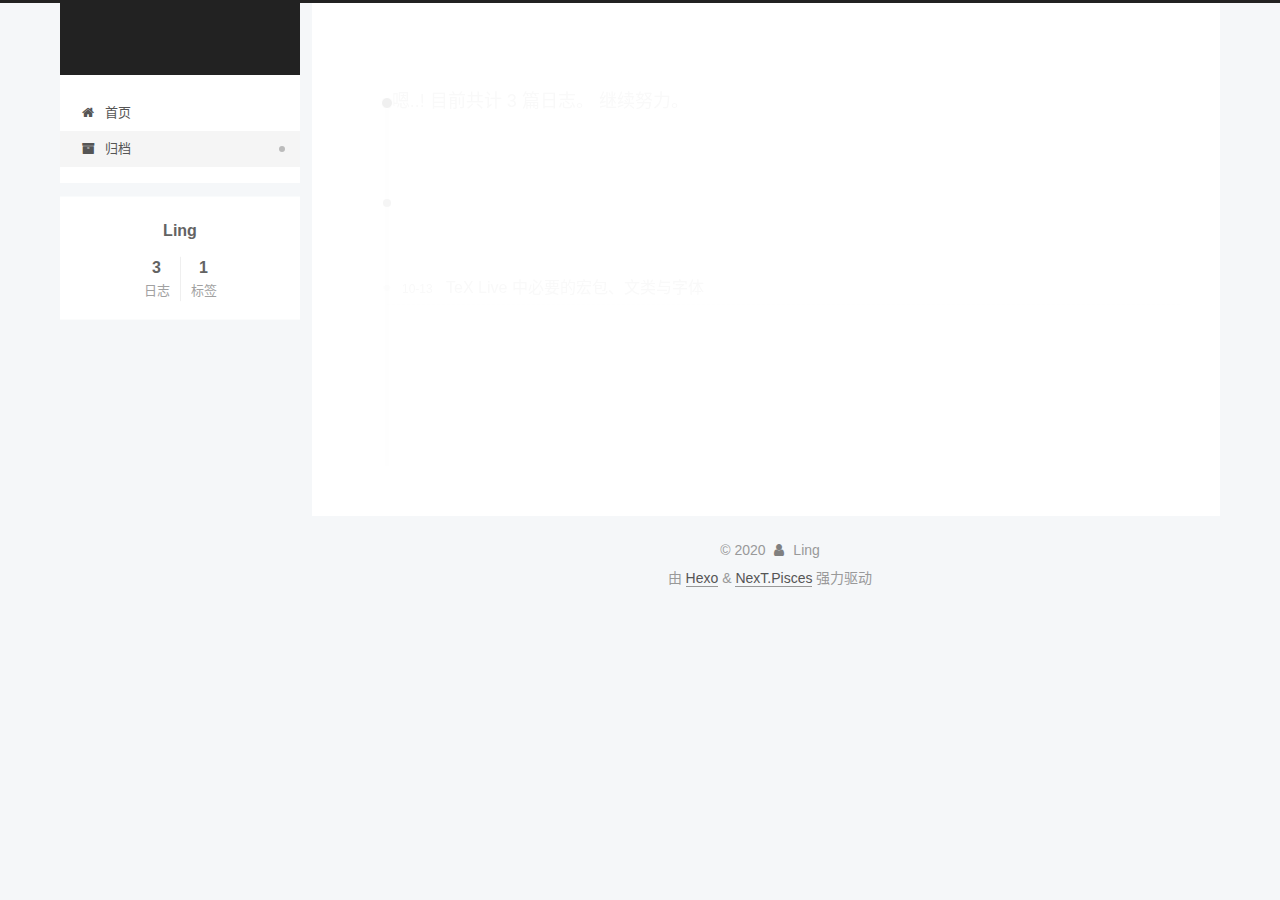
==== commit de670ff4: "Site updated: 2020-10-29 12:25:44" ====
--- a/archives/index.html
+++ b/archives/index.html
@@ -149,13 +149,33 @@
   <div class="post-block">
     <div class="posts-collapse">
       <div class="collection-title">
-        <span class="collection-header">嗯..! 目前共计 2 篇日志。 继续努力。</span>
+        <span class="collection-header">嗯..! 目前共计 3 篇日志。 继续努力。</span>
       </div>
 
       
     <div class="collection-year">
       <span class="collection-header">2020</span>
     </div>
+
+  <article itemscope itemtype="http://schema.org/Article">
+    <header class="post-header">
+
+      <div class="post-meta">
+        <time itemprop="dateCreated"
+              datetime="2020-10-13T17:50:27+08:00"
+              content="2020-10-13">
+          10-13
+        </time>
+      </div>
+
+      <div class="post-title">
+          <a class="post-title-link" href="/2020/10/13/latex-pkg-survey/" itemprop="url">
+            <span itemprop="name">TeX Live 中必要的宏包、文类与字体</span>
+          </a>
+      </div>
+
+    </header>
+  </article>
 
   <article itemscope itemtype="http://schema.org/Article">
     <header class="post-header">
@@ -269,7 +289,7 @@
       <div class="site-state-item site-state-posts">
           <a href="/archives/">
         
-          <span class="site-state-item-count">2</span>
+          <span class="site-state-item-count">3</span>
           <span class="site-state-item-name">日志</span>
         </a>
       </div>
--- a/css/main.css
+++ b/css/main.css
@@ -1172,7 +1172,7 @@
 }
 .links-of-author a::before,
 .links-of-author span.exturl::before {
-  background: #ffff01;
+  background: #20e57e;
   border-radius: 50%;
   content: ' ';
   display: inline-block;
